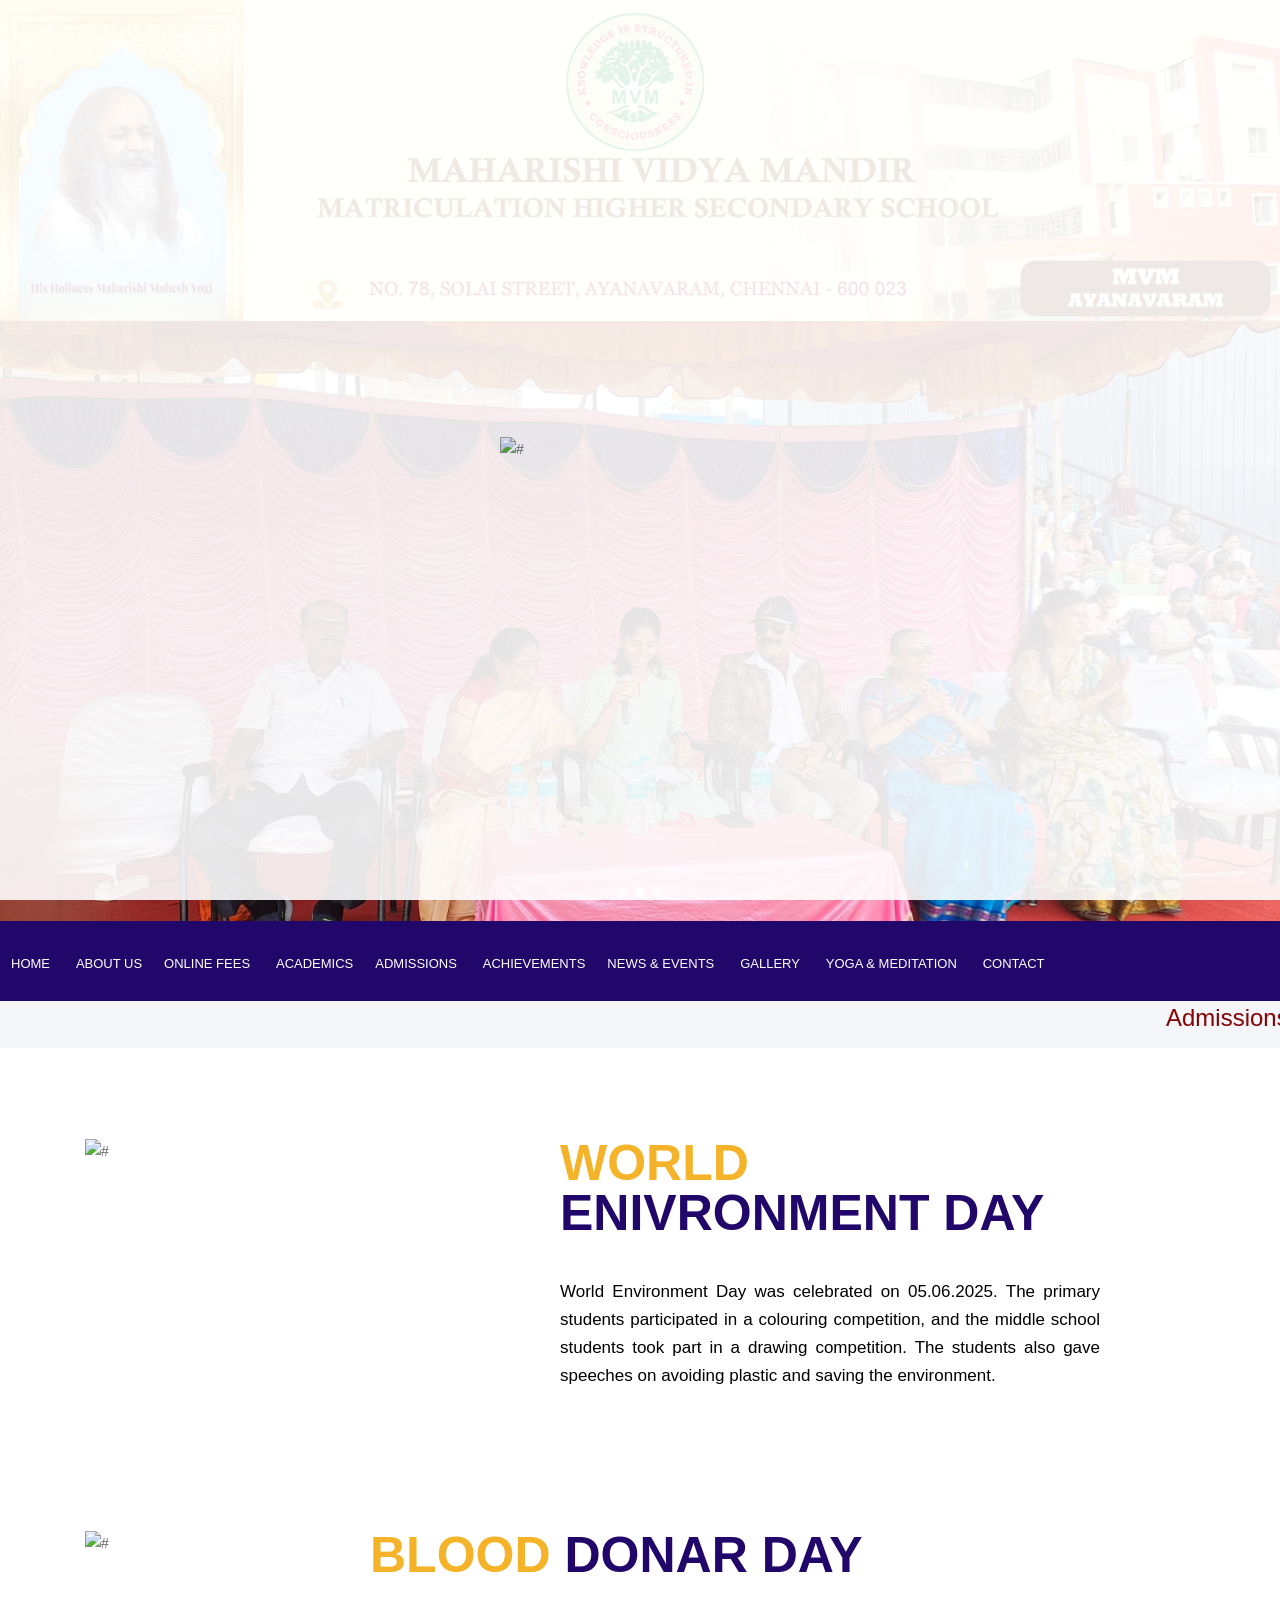
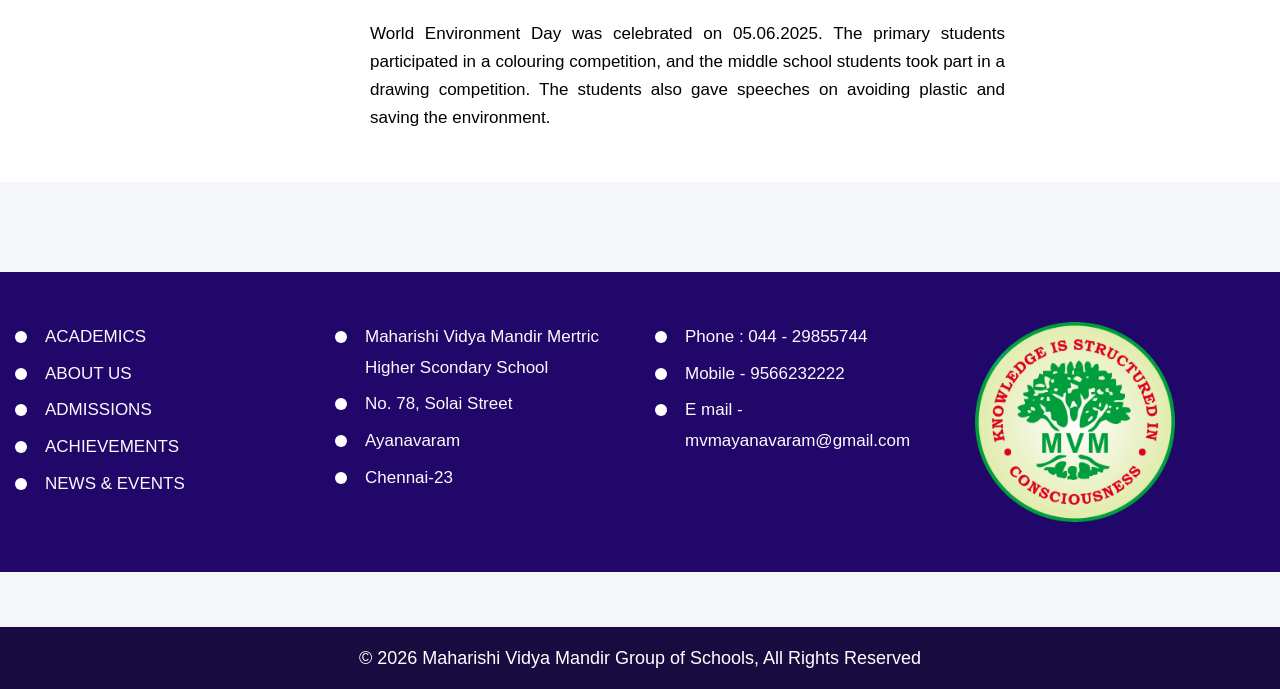
==== news.html @ 27612803 "Add files via upload" ====
<!DOCTYPE html>
<html lang="en">
<head>
<!-- basic -->
  <meta charset="utf-8">
  <meta http-equiv="X-UA-Compatible" content="IE=edge">
  <!-- mobile metas -->
  <meta name="viewport" content="width=device-width, initial-scale=1">
  <meta name="viewport" content="initial-scale=1, maximum-scale=1">
  <!-- site metas -->
  <title>News& Events</title>
  <meta name="keywords" content="">
  <meta name="description" content="">
  <meta name="author" content="">
  <!-- fevicon -->
  <link rel="icon" href="images/fevicon.png" type="image/gif" /> 
  <!-- bootstrap css -->
  <link rel="stylesheet" href="css/bootstrap.min.css">
  <!-- style css -->
  <link rel="stylesheet" href="css/style.css">
  <!-- Responsive-->
  <link rel="stylesheet" href="css/responsive.css">  
  <!-- Scrollbar Custom CSS -->
  <link rel="stylesheet" href="css/jquery.mCustomScrollbar.min.css">
  <!-- Tweaks for older IEs-->
  <link rel="stylesheet" href="https://netdna.bootstrapcdn.com/font-awesome/4.0.3/css/font-awesome.css">
  <link rel="stylesheet" href="https://cdnjs.cloudflare.com/ajax/libs/fancybox/2.1.5/jquery.fancybox.min.css" media="screen">
<!--[if lt IE 9]>
<script src="https://oss.maxcdn.com/html5shiv/3.7.3/html5shiv.min.js"></script>
<script src="https://oss.maxcdn.com/respond/1.4.2/respond.min.js"></script><![endif]-->
	
	<!--</HEAD>-->

  
  <!--<body class="main-layout"> -->
  <!-- loader  -->
  <div class="loader_bg">
    <div class="loader"><img src="images/loading.gif" alt="#" /></div>
  </div>
  
  <!-- end loader -->
  <!-- header -->
  
   <header>
  
  
    <!-- header inner -->
    <div class="header-top">
	
	<img width ="100%" src="images/banner.jpg" > <br>
	

  <meta charset="UTF-8">
  <meta name="viewport" content="width=device-width, initial-scale=1.0">
  <title>Professional Auto Carousel</title>

  <style>
    /* ===== RESET ===== */
    * {
      margin: 0;
      padding: 0;
      box-sizing: border-box;
    }

    body {
      font-family: "Segoe UI", Arial, sans-serif;
      background: #f4f6f9;
    }

    /* ===== CAROUSEL ===== */
    .carousel {
      width: 100%;
      max-width: 1600px;
	  height: 600px;
      margin: auto;
      position: relative;
      overflow: hidden;
      aspect-ratio: 16 / 5; /* professional banner ratio */
      background: #000;
    }

    .carousel img {
      width: 100%;
      height: 700px;
      object-fit: cover;
      position: absolute;
      opacity: 0;
      transition: opacity 1s ease-in-out;
    }

    .carousel img.active {
      opacity: 1;
      z-index: 1;
    }

    /* ===== DOTS ===== */
    .dots {
      position: absolute;
      bottom: 15px;
      width: 100%;
      text-align: center;
      z-index: 2;
    }

    .dot {
      height: 10px;
      width: 10px;
      margin: 0 4px;
      background-color: rgba(255,255,255,0.6);
      border-radius: 50%;
      display: inline-block;
      cursor: pointer;
      transition: background-color 0.3s;
    }

    .dot.active {
      background-color: #ffffff;
    }

    /* ===== RESPONSIVE ===== */
    @media (max-width: 768px) {
      .carousel {
        aspect-ratio: 16 / 9;
      }
    }
	
	
  </style>
</head>


<body >
<div class="carousel" id="carousel">
    <img src="images/img22.png" class="active">
    <img src="images/img111.png">
    <img src="images/img33.png">
    <div class="dots"></div>  
  </div>
  
  
  <div class="header_information">
               
			   <div class="menu-area">
                <div class="limit-box">
                 <nav class="main-menu ">
                    <ul class="menu-area-main">
                      <!--<li class="active"> <a href="index.html">Home</a> </li>-->
					   <li > <a href="index.html">Home</a> </li>
					  <li> <a href="#about">About US<span class="caret"></span></a> 
							<ul class="dropdown">
							<li><a href="profile.html"><strong class="yellow">School Profile</a></strong></li>
							<li><a href="mission.html"><strong class="yellow">Mission</a></strong></li>
							<li><a href="vision.html"><strong class="yellow">Quality Policy</a></strong></li></ul>
							<li> <a href="http://www.mvmpolacherry.com/onlinefees_mvm_pol.html">Online Fees</a> </li>
					  
                      <li> <a href="#courses">Academics <span class="caret"></span></a> 
							<ul class="dropdown">
							<li><a href="curriculum.html"><strong class="yellow">curriculum</strong> </a></li>
							<li><a href="exam.html"><strong class="yellow">Terms & Exams</a></strong></li
							<li><a href="schooltiming.html"><strong class="yellow">School Timing</a></strong></li>
							<!--<li><a href="mandatory.html"><strong class="yellow">Mandatory Public Disclosure </a></strong></li> --></ul>						
                      
					  <li> <a href="admission.html">Admissions</a> </li>
					  
                      <li> <a href="toppers2024.html">ACHIEVEMENTS <span class="caret"></span> </a>  
					  <ul class="dropdown">
							<li><a href="school_toppers.html"><strong class="yellow">School Toppers</a></strong></li></ul>
							
					  <li> <a href="news.html">News & Events</a> </li>
					  <li> <a href="gallery.html">Gallery</a> </li>
					  <li> <a href="yoga.html">Yoga & Meditation</a> </li>
                      <li> <a href="contact.html">Contact</a> </li>
                     </ul>
					 </nav>  				 
                 </div>
				</div> </div>
				</header>
				
				<marquee><br><a href="root/admission.html" style="color: maroon;"><font size="5"> Admissions open for Classes I to XII for enquiry contact School Office. 
						100% Result in Class X & XII Matric Higher Secondary Board Examination 2024-25.Congratulations to all the students.
					</Font></a></marquee> 
				
				
				
				<!-- about  -->
<div id="about" class="about">   
  <div class="container">
    <div class="row">	
	
	
	<div class="col-xl-5 col-lg-5 col-md-4 col-sm-12">
       <!-- <div class="about-box">-->
	   <div class="make_img">
          <figure><img src="images/world.jpg" alt="#" /></figure>
        </div>
      </div>
	
      <div class="col-xl-6 col-lg-6 col-md-6 col-sm-12">
        <div class="about-box">
          <h2>WORLD  <strong class="yellow">ENIVRONMENT DAY</strong></h2>
          <h3><p align="justify">  World Environment Day was celebrated
on 05.06.2025. The primary students participated in a colouring competition, and the middle school students took part in a drawing
competition. The students also gave speeches on avoiding plastic and saving the environment.</p>
</div>
      </div>
	  
	</div>
  </div>
</div>  


	  <div id="about" class="about">   
  <div class="container">
    <div class="row">	
	  <div class="col-xl-3 col-lg-3 col-md-3 col-sm-12">
       <!-- <div class="about-box">-->
	   <div class="make_img">
          <figure><img src="images/blood.jpg" alt="#" /></figure>
        </div>
      </div>
	
      <div class="col-xl-7 col-lg-7 col-md-6 col-sm-12">
        <div class="about-box">
          <h2>BLOOD   <strong class="yellow">DONAR DAY</strong></h2>
          <h3><p align="justify">  World Environment Day was celebrated
on 05.06.2025. The primary students participated in a colouring competition, and the middle school students took part in a drawing
competition. The students also gave speeches on avoiding plastic and saving the environment.</p>
</div>
      </div>
	  
	  
         
		 

		 
		 </div>
  </div>
</div>



      
	  
	  
         
		 
		 
		 
		 
		 
		 
		 
		 

 
<!-- end abouts -->




    <!-- end contact -->

    <!--  footer -->
    <footer>
	<div class="make">
      <!--<div class="footer ">-->
       <div class="container">
          <div class="row">

           
              </form>
            </div>
            
			
            
            </div>
            <div class="col-xl-12 col-lg-12 col-md-12 col-sm-12 ">
              <div class="row">
               
                      <div class="col-lg-3 col-md-6 col-sm-6">
                        <div class="address">
                          <!--<h3>Courses</h3>-->
                          <ul class="Menu_footer">
                            <li class="active"> <a href="#">ACADEMICS</a> </li>
                            <li><a href="#">ABOUT US</a> </li>
                            <li><a href="#">ADMISSIONS</a> </li>
                            <li><a href="#">ACHIEVEMENTS</a> </li>
                            <li><a href="#">NEWS & EVENTS</a> </li>
                          </ul>
                        </div>
                      </div>
                      <div class="col-lg-3 col-md-6 col-sm-6">
                        <div class="address">
                          <!--<h3>Information</h3>-->
                          <ul class="Links_footer">
                            <li class="active"><a href="#">Maharishi Vidya Mandir Mertric Higher Scondary School</a> </li>
                            <li><a href="#">No. 78, Solai Street </a> </li>
                            <li><a href="#">Ayanavaram</a> </li>
                            <li><a href="#">Chennai-23</a> </li>
                          </ul>
                        </div>
                      </div>
					  
					  
					  <div class="col-lg-3 col-md-6 col-sm-6">
                        <div class="address">
                          <!--<h3>Courses</h3>-->
                          <ul class="Menu_footer">
                            <li class="active"> <a href="#">Phone : 044 - 29855744</a> </li>
                            <li><a href="#">Mobile - 9566232222</a> </li>
                            <li><a href="#">E mail - mvmayanavaram@gmail.com</a> </li>
                              </ul>
                        </div>
                      </div>
					  
					  

                      <div class="col-lg-3 col-md-6 col-sm-6 ">
                        <div class="address">
                          <a href="index.html"> <img src="images/emblem.jpg" alt="logo" width="200"></a>
                        </div>
                      </div>
                    </div>
                  </div>

                </div>

              </div>
              <div class="copyright">
                <div class="container">
                  <p>© 2026 Maharishi Vidya Mandir Group of Schools, All Rights Reserved </a></p>
                </div>
              </div>
            </div>
          </footr>
          <!-- end footer -->
          <!-- Javascript files-->
          <script src="js/jquery.min.js"></script>
          <script src="js/popper.min.js"></script>
          <script src="js/bootstrap.bundle.min.js"></script>
          <script src="js/jquery-3.0.0.min.js"></script>
          <script src="js/plugin.js"></script>
          <!-- sidebar -->
          <script src="js/jquery.mCustomScrollbar.concat.min.js"></script>
          <script src="js/custom.js"></script>
          <script src="https:cdnjs.cloudflare.com/ajax/libs/fancybox/2.1.5/jquery.fancybox.min.js"></script>


          <script>
		  

function initMap() {
  var map = new google.maps.Map(document.getElementById('map'), {
    zoom: 11,
    center: {
      lat: 40.645037,
      lng: -73.880224
    },
  });

  var image = 'images/maps-and-flags.png';
  var beachMarker = new google.maps.Marker({
    position: {
      lat: 40.645037,
      lng: -73.880224
    },
    map: map,
    icon: image
  });
}
</script>
  
  

  <script>
    const slides = document.querySelectorAll(".carousel img");
    const dotsContainer = document.querySelector(".dots");
    let currentIndex = 0;
    let interval;

    // Create dots
    slides.forEach((_, i) => {
      const dot = document.createElement("span");
      dot.classList.add("dot");
      if (i === 0) dot.classList.add("active");
      dot.addEventListener("click", () => showSlide(i));
      dotsContainer.appendChild(dot);
    });

    const dots = document.querySelectorAll(".dot");

    function showSlide(index) {
      slides[currentIndex].classList.remove("active");
      dots[currentIndex].classList.remove("active");

      currentIndex = index;

      slides[currentIndex].classList.add("active");
      dots[currentIndex].classList.add("active");
    }

    function nextSlide() {
      showSlide((currentIndex + 1) % slides.length);
    }

    function startAutoPlay() {
      interval = setInterval(nextSlide, 1000);
    }

    function stopAutoPlay() {
      clearInterval(interval);
    }

    document.getElementById("carousel").addEventListener("mouseenter", stopAutoPlay);
    document.getElementById("carousel").addEventListener("mouseleave", startAutoPlay);

    startAutoPlay();
  </script>

</body>
</html>
---- css/style.css ----
/*--------------------------------------------------------------------- File Name: style.css ---------------------------------------------------------------------*/
/*--------------------------------------------------------------------- import Fonts ---------------------------------------------------------------------*/
 @import url('https://fonts.googleapis.com/css?family=Rajdhani:300,400,500,600,700');
 @import url('https://fonts.googleapis.com/css?family=Poppins:100,100i,200,200i,300,300i,400,400i,500,500i,600,600i,700,700i,800,800i,900,900i');
/*****---------------------------------------- 1) font-family: 'Rajdhani', sans-serif;
 2) font-family: 'Poppins', sans-serif;
 ----------------------------------------*****/
/*--------------------------------------------------------------------- import Files ---------------------------------------------------------------------*/
 @import url(animate.min.css);
 @import url(normalize.css);
 @import url(meanmenu.css);
 @import url(owl.carousel.min.css);
 @import url(slick.css);
 @import url(jquery-ui.css);
 @import url(nice-select.css);
/*--------------------------------------------------------------------- skeleton ---------------------------------------------------------------------*/
 * {
     box-sizing: border-box !important;
}
 html {
     scroll-behavior: smooth;
}
 body {
     color: #666666;
     font-size: 14px;
     font-family: 'Roboto', sans-serif;
     line-height: 1.80857;
     font-weight: normal;
     overflow-x: hidden;
}
 a {
     color: #1f1f1f;
     text-decoration: none !important;
     outline: none !important;
     -webkit-transition: all .3s ease-in-out;
     -moz-transition: all .3s ease-in-out;
     -ms-transition: all .3s ease-in-out;
     -o-transition: all .3s ease-in-out;
     transition: all .3s ease-in-out;
}
 h1, h2, h3, h4, h5, h6 {
     letter-spacing: 0;
     font-weight: normal;
     position: relative;
     padding: 0 0 10px 0;
     font-weight: normal;
     line-height: normal;
     color: #111111;
     margin: 0 
}
 h1 {
     font-size: 24px 
}
 h2 {
     font-size: 22px 
}
 h3 {
     font-size: 18px 
}
 h4 {
     font-size: 16px 
}
 h5 {
     font-size: 14px 
}
 h6 {
     font-size: 13px 
}
 *, *::after, *::before {
     -webkit-box-sizing: border-box;
     -moz-box-sizing: border-box;
     box-sizing: border-box;
}
 h1 a, h2 a, h3 a, h4 a, h5 a, h6 a {
     color: #212121;
     text-decoration: none!important;
     opacity: 1 
}
 button:focus {
     outline: none;
}
 ul, li, ol {
     margin: 0px;
     padding: 0px;
     list-style: none;
}
 p {
     margin: 0px;
     font-weight: 300;
     font-size: 15px;
     line-height: 24px;
}
 a {
     color: #222222;
     text-decoration: none;
     outline: none !important;
}
 a, .btn {
     text-decoration: none !important;
     outline: none !important;
     -webkit-transition: all .3s ease-in-out;
     -moz-transition: all .3s ease-in-out;
     -ms-transition: all .3s ease-in-out;
     -o-transition: all .3s ease-in-out;
     transition: all .3s ease-in-out;
}
 img {
     max-width: 100%;
     height: auto;
}
 :focus {
     outline: 0;
}
 .btn-custom {
     margin-top: 20px;
     background-color: transparent !important;
     border: 2px solid #ddd;
     padding: 12px 40px;
     font-size: 16px;
}
 .lead {
     font-size: 18px;
     line-height: 30px;
     color: #767676;
     margin: 0;
     padding: 0;
}
 .form-control:focus {
     border-color: #ffffff !important;
     box-shadow: 0 0 0 .2rem rgba(255, 255, 255, .25);
}
 .navbar-form input {
     border: none !important;
}
 .badge {
     font-weight: 500;
}
 blockquote {
     margin: 20px 0 20px;
     padding: 30px;
}
 button {
     border: 0;
     margin: 0;
     padding: 0;
     cursor: pointer;
}
 .full {
     float: left;
     width: 100%;
}
 .layout_padding {
     padding-top: 90px;
     padding-bottom: 90px;
}
 .layout_padding_2 {
     padding-top: 75px;
     padding-bottom: 75px;
}
 .light_silver {
     background: #f9f9f9;
}
 .theme_bg {
     background: #38c8a8;
}
 .margin_top_30 {
     margin-top: 30px !important;
}
 .full {
     width: 100%;
     float: left;
     margin: 0;
     padding: 0;
}
/**-- heading section --**/
 .main_heading {
     text-align: center;
     display: flex;
     justify-content: center;
     position: relative;
     margin-bottom: 50px;
}
 .main_heading h2 {
     padding: 0;
     font-size: 48px;
     line-height: 60px;
     font-weight: 400;
     position: relative;
     letter-spacing: -0.5px;
     color: #114c7d;
     border-left: solid #38c8a8 10px;
     padding-left: 15px;
}
 .main_heading h2 strong {
     background: #38c8a8;
     color: #fff;
     font-weight: 600;
     padding: 0 15px;
     line-height: 68px;
}
 .white_heading_main h2 {
     color: #fff;
}
 .small_main_heading {
     margin-top: 25px;
     float: left;
     width: 100%;
     border-bottom: solid rgba(0, 0, 0, 0.07) 1px;
     margin-bottom: 25px;
}
 .small_main_heading h2 {
     padding: 2px 0 20px 0;
     color: #114c7d;
     font-weight: 400;
     font-size: 28px;
     background-image: url('../images/fevicon.png');
     background-repeat: no-repeat;
     padding-left: 55px;
     letter-spacing: -0.5px;
}
 .small_main_heading h2 strong {
     color: #38c8a8;
     font-weight: 600;
}
 .main_bt {
     background: #000;
     color: #fff;
     padding: 10px 60px 10px 60px;
     float: left;
     font-size: 15px;
     font-weight: 400;
     border: solid #000 5px;
     border-radius: 0;
     margin-right: 30px;
}
 a.readmore_bt {
     color: #fff;
     font-weight: 300;
     text-decoration: underline !important;
}
 .main_bt:hover, .main_bt:focus {
     background: #ad2101;
     border: solid #ad2101 5px;
     color: #fff;
}
/**-- list icon --**/
 .ul_list_info_icon ul {
     list-style: none;
}
 .ul_list_info_icon ul li {
     display: inline;
     float: left;
     width: 100%;
}
 .ul_list_info_icon ul li img {
     width: 75px;
}
/*---------------------------- preloader area ----------------------------*/
 .loader_bg {
     position: fixed;
     z-index: 9999999;
     background: #fff;
     width: 100%;
     height: 100%;
}
 .loader {
     height: 100%;
     width: 100%;
     position: absolute;
     left: 0;
     top: 0;
     display: flex;
     justify-content: center;
     align-items: center;
}
 .loader img {
     width: 280px;
}
/*---------------------------- scroll to top area ----------------------------*/
 .scrollup {
     float: right;
     position: absolute;
     color: #fff;
     right: 20px;
     padding: 0px 5px;
     text-transform: uppercase;
     font-weight: 600;
     background: #38c8a8;
     position: fixed;
     bottom: 20px;
     z-index: 99;
     text-align: center;
     color: #fff;
     cursor: pointer;
     border-radius: 0px;
     opacity: 0;
     backface-visibility: hidden;
     -webkit-backface-visibility: hidden;
     transform: scale(1);
     -moz-transform: scale(1);
     -o-transform: scale(1);
     -webkit-transform: scale(1);
     transition: .2s all ease;
     -moz-transition: .2s all ease;
     -o-transition: .2s all ease;
     -webkit-transition: .2s all ease;
     width: 50px;
     height: 50px;
     border-radius: 100%;
     line-height: 48px;
     font-size: 16px;
}
 .scrollup.b-show_scrollBut {
     opacity: 1;
     visibility: visible;
}
 .top_awro {
     background: #ee4a79 none repeat scroll 0 0;
     cursor: pointer;
     padding: 6px 8px;
     position: fixed;
     bottom: 59px;
     right: 20px;
     display: none;
     height: 45px;
     width: 45px;
     border-radius: 50%;
     text-align: center;
     line-height: 30px;
     transition: all 0.5s ease;
}
 .sale_pro {
     background: #f25252 !important;
}
 .margin_top_50 {
     margin-top: 50px;
}
 .margin_bottom_30_all {
     margin-bottom: 30px;
}
 .text_align_center {
     text-align: center;
}
/*--------------------------------------------------------------------- header area ---------------------------------------------------------------------*/
 .logo_section {
     text-align: center;
}
 .logo {
     float: left;
     margin-top: -15px;
     padding-bottom: 6px;
}
 nav.main-menu {
     float: left;
     margin-left: 0;
     margin-left: 0;
}

 
 .right_cart_section {
     float: right;
     width: auto;
}
 .right_cart_section ul {
     float: left;
     min-height: auto;
     margin: 0;
     padding: 12px 0 0;
}
 .right_cart_section .cart_icons {
     padding: 18px 0 0;
}
 .main-menu ul>li nth:child(5) a {
     padding-right: 0px;
}
 .right_cart_section ul li {
     float: left;
     font-size: 17px;
     font-weight: 400;
     color: #fff;
     margin-right: 30px;
}
 .right_cart_section ul.cart_update li {
     font-size: 13px;
     color: #ccc;
     line-height: normal;
     margin: 0;
     font-weight: 300;
}
 .right_cart_section ul.cart_update li span {
     font-size: 18px;
     font-weight: 300;
     color: #fff;
     line-height: 21px;
}
 .right_cart_section ul li i {
     margin-right: 10px;
     margin-top: 5px;
     float: left;
     color: #fff;
     font-size: 21px;
}
 .right_cart_section ul li a {
     color: #fff;
}
/*-- end header middle --*/
 .top-bar-info {
     background: #111111;
     padding: 5px 0px;
}
 .top-menu-left {
     float: left;
}
 .top-menu-left li {
     position: relative;
     display: inline-block;
     margin-right: 11px;
     padding-right: 12px;
}
 .top-menu-left li::before {
     content: '';
     position: absolute;
     right: 0;
     top: 9px;
     height: 10px;
     border-right: 1px dotted #999;
}
 .top-menu-left li:last-child::before {
     display: none;
}
 .top-menu-left li:last-child {
     padding: 0px;
     margin: 0px;
}
 .top-menu-left li a {
     color: #ffffff;
     font-size: 12px;
     text-transform: uppercase;
     text-decoration: none;
}
 .top-menu-left li a:hover {
     color: #38c8a8;
}
 .right-dropdown-language {
     float: right;
     margin-left: 12px;
}
 .dropdown-bar .dropdown-link {
     position: absolute;
     z-index: 1009;
     top: 40px;
     left: 0;
     right: auto;
     min-width: 50px;
     padding: 15px;
     background: #ffffff;
     list-style: none;
     border: 2px solid #38c8a8;
     opacity: 0;
     visibility: hidden;
     -webkit-box-shadow: 0 0 10px rgba(0, 0, 0, 0.1);
     box-shadow: 0 0 10px rgba(0, 0, 0, 0.1);
     -webkit-transition: opacity 0.2s ease 0s, visibility 0.2s linear 0s;
     -o-transition: opacity 0.2s ease 0s, visibility 0.2s linear 0s;
     transition: opacity 0.2s ease 0s, visibility 0.2s linear 0s;
     text-align: left;
}
 .dropdown-bar:hover .dropdown-link {
     opacity: 1;
     visibility: visible;
     top: 25px;
}
 .dropdown-bar.right-dropdown-language>a::after {
     font-family: 'FontAwesome';
     content: "\f107";
     text-decoration: none;
     padding-left: 4px;
     color: #ffffff;
}
 .right-dropdown-language>a {
     line-height: 10px;
     padding: 5px 5px;
     cursor: pointer;
}
 .dropdown-bar .dropdown-link li a {
     color: #111111;
     display: block;
     font-size: 12px;
     line-height: 15px;
     padding: 5px 0;
}
 .dropdown-bar .dropdown-link li a:hover {
     color: #38c8a8;
}
 .dropdown-bar .dropdown-link li a img {
     margin-right: 7px;
}
 .dropdown-bar .dropdown-link li.active {
     font-weight: bold;
}
 .right-dropdown-language .dropdown-link {
     min-width: 100px;
     padding: 7px 10px;
     color: #111111;
}
 .dropdown-bar {
     position: relative;
     padding: 0 5px;
     font-size: 13px;
}
 .dropdown-bar .dropdown-link.right-sd {
     left: auto;
     right: 0;
}
 .right-dropdown-currency {
     float: right;
     margin-left: 12px;
}
 .dropdown-bar.right-dropdown-currency>a::after {
     font-family: 'FontAwesome';
     content: "\f107";
     text-decoration: none;
     padding-left: 4px;
     color: #ffffff;
}
 .right-dropdown-currency>a {
     line-height: 10px;
     padding: 5px 5px;
     cursor: pointer;
     color: #ffffff;
}
 .right-dropdown-currency .dropdown-link {
     min-width: 100px;
     padding: 7px 10px;
     color: #111111;
}
 .right-dropdown-currency .dropdown-link {
     min-width: 55px;
     padding: 7px 10px;
}
 .right-dropdown-currency .dropdown-link li a span.symbol {
     margin-right: 7px;
}
 #login-modal .modal-content {
     border-radius: 0px;
}
 #login-modal .modal-content .modal-header {
     background: #38c8a8;
     border-radius: 0;
}
 #login-modal .modal-content .modal-body .form-group input {
     background: #ffffff;
     border: 1px solid #c8c8c8;
     border-radius: 0px;
}
 #login-modal .modal-content .modal-body .form-group input:focus {
     border: 1px solid #c8c8c8 !important;
}
 #login-modal .modal-content form {
     margin-bottom: 10px;
}
 .modal-title {
     padding: 0px;
     color: #ffffff;
     font-size: 18px;
     text-transform: uppercase;
}
 .btn-template-outlined {
     background: #111111;
     color: #ffffff;
     border: none;
     border-radius: 0px;
}
 .btn-template-outlined i {
     padding-right: 10px;
}
 .text-muted {
     padding: 10px 0px;
}
 .slogan-line {
     float: right;
     color: #ffffff;
     font-size: 13px;
}
 .middle-area {
     padding: 30px 0px;
}
 .header-search {
     padding: 3px 0px;
}
 .header-search form {
     position: relative;
     -webkit-box-shadow: 0px 1px 10px -1px rgba(0, 0, 0, 0.2);
     box-shadow: 0px 1px 10px -1px rgba(0, 0, 0, 0.2);
}
 .header-search .btn-group.bootstrap-select {
     position: absolute;
     left: 0px;
     top: 0px;
}
 .header-search input {
     width: 100%;
     min-height: 45px;
     border-radius: 0px;
     border: none;
     padding-left: 15px;
     border: 1px solid #e0e7ed;
}
 .header-search form .search-btn {
     position: absolute;
     right: 0;
     top: 0;
     border: 0;
     color: #fff;
     font-size: 20px;
     padding: 4px 15px;
     border-radius: 0px;
     background-color: #38c8a8;
     cursor: pointer;
}
 .header-search form .search-btn:hover {
     background: #111111;
}
 .cart-box {
     float: right;
     margin-left: 10px;
     position: relative;
}
 .cart-content-box {
     position: absolute;
     z-index: 1009;
     top: 40px;
     left: auto;
     right: 0;
     min-width: 250px;
     max-width: 250px;
     padding: 15px;
     background: #ffffff;
     list-style: none;
     border: 2px solid #38c8a8;
     opacity: 0;
     visibility: hidden;
     -webkit-box-shadow: 0 0 10px rgba(0, 0, 0, 0.1);
     box-shadow: 0 0 10px rgba(0, 0, 0, 0.1);
     text-align: left;
     -webkit-transform: scaleY(0);
     transform: scaleY(0);
     -webkit-transform-origin: 0 0 0;
     transform-origin: 0 0 0;
     -webkit-transition: all 0.3s ease 0s;
     transition: all 0.3s ease 0s;
     transition: all 0.3s ease 0s;
}
 .cart-box:hover .cart-content-box {
     opacity: 1;
     visibility: visible;
     top: 100%;
     -webkit-transform: scaleY(1);
     transform: scaleY(1);
}
 .inner-cart {
     background: #38c8a8;
     border-radius: 2px;
     padding: 0px;
     color: #ffffff;
     position: relative;
     width: 40px;
     height: 40px;
     text-align: center;
}
 .cart-box .inner-cart:hover {
     color: #ffffff;
}
 .line-cart {
     float: left;
     line-height: 40px;
     margin-right: 9px;
}
 .cart-box a {
     display: inline-block;
}
 .cart-box a:hover {
     color: #38c8a8;
}
 .cart-box a span.icon {
     background: #38c8a8;
     width: 30px;
     height: 40px;
     display: inline-block;
     line-height: 40px;
     text-align: center;
     color: #ffffff;
     position: relative;
     border-radius: 2px;
}
 .cart-box a .p-up {
     position: absolute;
     right: -8px;
     top: -8px;
     line-height: initial;
     background: #38c8a8;
     padding: 3px;
     border-radius: 50%;
     width: 17px;
     height: 17px;
     font-size: 12px;
     text-align: center;
     line-height: 10px;
}
 .wish-box {
     float: right;
}
 .wish-box a {
     display: inline-block;
}
 .wish-box a:hover {
     color: #38c8a8;
}
 .wish-box a span.icon {
     background: #38c8a8;
     width: 40px;
     height: 40px;
     display: inline-block;
     line-height: 40px;
     text-align: center;
     color: #ffffff;
     position: relative;
     border-radius: 2px;
}
 .wish-box a span.icon:hover {
     background: #111111;
}
 .cart-content-right {
     padding: 5px 0px;
}
 .cart-content-box .items {
     text-align: center;
}
 .product-media {
     width: 60px;
     float: left;
     position: relative;
}
 .cart-content-box .items:hover .product-media::before {
     transform: scale(1);
     -webkit-transform: scale(1);
     -moz-transform: scale(1);
     -ms-transform: scale(1);
     -o-transform: scale(1);
}
 .product-media::before {
     position: absolute;
     content: '';
     z-index: 2;
     top: 0;
     left: 0;
     width: 100%;
     height: 100%;
     background-color: #38c8a8;
     opacity: 0.4;
     transform: scale(0);
     -webkit-transform: scale(0);
     -moz-transform: scale(0);
     -ms-transform: scale(0);
     -o-transform: scale(0);
     transition: all 0.5s ease;
     -webkit-transition: all 0.5s ease;
     -moz-transition: all 0.5s ease;
     -o-transition: all 0.5s ease;
}
 .cart-content-box .items .item .remove {
     position: absolute;
     right: 0px;
     top: 0px;
     background: #38c8a8;
     color: #ffffff;
     width: 20px;
     height: 20px;
     line-height: 18px;
     border-radius: 2px;
}
 .cart-content-box .items .item {
     margin-bottom: 10px;
     padding-bottom: 10px;
     border-bottom: 1px solid #e0e7ed;
     position: relative;
}
 .cart-content-box .items .item .product-info {
     padding-top: 10px;
     padding-left: 71px;
     text-align: left;
}
 .cart-content-box .items .item .remove:hover {
     background: #111111;
}
 .subtotal {
     text-align: left;
     text-transform: capitalize;
     color: #38c8a8;
     font-weight: 500;
     margin-bottom: 15px;
}
 .subtotal span {
     font-weight: bold;
     color: #111111;
     padding-left: 15px;
     float: right;
}
 .actions .btn-process {
     padding: 5px 16px;
     color: #ffffff;
     font-family: 'Roboto', sans-serif;
     font-size: 14px;
     border-radius: 2px;
     overflow: hidden;
}
 .actions .btn-process:hover {
     color: #ffffff;
}
 .line-cart {
     position: relative;
}
 .wish-box a span.icon span {
     position: absolute;
     right: -8px;
     top: -8px;
     line-height: initial;
     background: #38c8a8;
     padding: 3px;
     border-radius: 50%;
     width: 17px;
     height: 17px;
     font-size: 12px;
}
.menu-area-main li.active a {
     color: #f4b328;
	 width: 150px;
     }

 .main-menu {
     text-align: center;
	 
}
 .main-menu ul {
     margin: 0;
     list-style-type: none;
}
 .main-menu ul>li {
     display: inline-block;
     position: relative;
}
 .main-menu ul>li a {
     padding: 11px 15px;
     text-align: center;
     line-height: 20px;
     font-size: 16px;
     display: block;
     font-weight: 500;
     color: #fff;
     text-transform: uppercase;
}

 .main-menu ul>li a:hover {    color: #f4b328;}
 .main-menu ul li:last-child a {
     padding-right: 0;
}
 .sub-down li {
     background: #ffffff;
}
 .main-menu ul>li .sub-down li a {
     color: #114c7d;
     font-size: 15px;
     text-transform: capitalize;
     font-weight: 300;
     padding: 12px 5px;
     position: relative;
     border-bottom: solid #eee 1px;
}
 .main-menu ul>li .sub-down li a::before {
}
 .main-menu ul>li .sub-down li a:hover {
     color: #111111;
}
 .main-menu ul>li .sub-down li a:hover::before {
}
 .main-menu ul li:first-child {
     margin-left: 0;
    
}
 .main-menu ul>li>ul {
     opacity: 0;
     position: absolute;
     text-align: left;
     top: 100%;
     -webkit-transform: scaleY(0);
     transform: scaleY(0);
     -webkit-transform-origin: 0 0 0;
     transform-origin: 0 0 0;
     -webkit-transition: all 0.3s ease 0s;
     transition: all 0.3s ease 0s;
     visibility: hidden;
     width: 200px;
     z-index: 999;
     background: #fff;
     -webkit-box-shadow: 0 6px 12px rgba(0, 0, 0, .175);
     box-shadow: 0 6px 12px rgba(0, 0, 0, .175);
}
 .main-menu>ul>li:hover>ul {
     -webkit-transform: scaleY(1);
     transform: scaleY(1);
     visibility: visible;
     opacity: 1;
	 
}
 .main-menu ul>li>ul>li {
     margin: 0px;
     position: relative;
     display: block;
}
 .main-menu ul>li>ul>li:hover>ul {
     -webkit-transform: scaleY(1);
     transform: scaleY(1);
     visibility: visible;
     opacity: 1;
     left: 100%;
     top: 10px;
}
 .main-menu ul>li>ul>li>a {
     background: none !important;
	 
}
 .mean-container .mean-nav {
     margin-top: 0px;
     position: absolute;
     top: 100%;
	 
}
 .main-menu ul>li {
     position: inherit;
     display: inline-block;
     text-align: left;
     vertical-align: middle;
     margin: 22px 0px;
	 
}
 .main-menu ul>li:nth-child (6) {
     padding-right: 0px;
}
 .nav>li {
     position: inherit;
     display: inline-block;
     vertical-align: middle;
	 
}
 .megamenu .sub-down {
     max-width: 1140px;
     width: 100%;
     left: 0;
     margin: 0 auto;
     right: 0;
     padding: 15px 0px;
	 
}
/*--------------------------------------------------------------------- top banner area ---------------------------------------------------------------------*/
/*--------------------------------------------------------------------- layout new css ---------------------------------------------------------------------*/
 .menu-area {
    float: left;
	
    
}

.header_information {
    background-color: #200769;
    padding: 0 0;
    padding-top: 0px;
    margin-top: 0;
    margin-right: 0;
    margin-bottom: 0;
    position: absolute;
    width: 100%;
    
    height: 80px;
   
   margin-top:0px;
    right: 0;
}

.header_information::after {
    width: 75px;
    height: 90px;
    background: url(../images/top_arrow.png);
    display: block;
    content: "";
    position: absolute;
    top: 0;
       left: -74px;
background-repeat: no-repeat;
}
 


 .header_information::before {
    width: 96px;
    height: 49px;
    background: url(../images/top_arrow1.png);
    display: block;
    content: "";
    position: absolute;
    top: 0;
   left: -131px;
background-repeat: no-repeat;
}


.mean-last {
   display: inline-block !important;
background: #0f052f;
margin: 0 !important;
padding: 30px 36px 30px 16px;
float: right;
margin-right: 110px !important;
width: 24%;
}


.mean-last a {
    padding: 0px 20px;
    color: #fff;
    font-size: 16px;
}




.mean-last::before {
    width: 44px;
height: 88px;
margin-left: -51px;
    background: url(../images/top_arrow2.png);
    display: block;
    content: "";
    position: absolute;
    top: 0;
  
background-repeat: no-repeat;
}

 .padding_left0 {
    padding-left: 0px;
}
 
 .header-top {
     background:url(../images/banner2.jpg);
     background-size: 100% 100%;
     background-repeat: no-repeat;
     padding-bottom: 50px;
}
 .header {
     position: fixed;
     z-index: 999;
     width: 100%;
     padding: 20px 0px 0px 0px;
     background: #efefef;
}
 .logo a {
     font-size: 40px;
     font-weight: bold;
     text-transform: uppercase;
     color: #fff;
     line-height: 40px;
}
 .banner_Client {
     position: relative;
}
 .text-bg {text-align: left;}
 .text-bg h1 {
     color: #000;
     padding-top: 50px;
    font-size: 71px;
    line-height: 85px;
     padding-bottom: 25px;
     text-transform: uppercase;
     font-weight: 500;
}
 .text-bg p {
     font-size: 17px;
     display: block;
     color: #200769;
     line-height: 25px;
     padding-bottom: 50px;
     font-weight: 500;
}
 .text-bg a {
     font-size: 16px;
border: #f4b328 solid 1px;
background-color: #f4b328;
color: #fff;
padding: 9px 0px;
max-width: 171px;
width: 100%;
display: inline-block;
text-align: center;
text-transform: uppercase;
border-radius: 30px;
margin-right: 10px;
 }
 .text-bg a:hover {
     background-color: #200769;
     border: #200769 solid 1px;
    color: #fff;
}
 .text {
     position: inherit;
     text-align: left;
     background: #0fbbad;
     width: 100%;
     bottom: auto;
     padding: 0;
     margin-top: 90px 
}
 .img_bg {
     text-align: center;
     margin: 0 auto;
     align-items: center;
     width: 100%;
     display: flex;
     height: 100%;
     text-align: center;
     justify-content: center;
     flex-wrap: wrap;
}
 .images_box figure {
     margin: 0px;
}
 .images_box figure img {
     width: 100%;
}
 .img_bg h3 {
     text-align: center;
     font-size: 50px;
     line-height: 58px;
     color: #fff;
}
 .slider_section {
     padding-top: 100px;
}
 .black_nolmal {
     font-weight: normal;
     color: #000;
}
.carousel-indicators {
    left: inherit;
    top: 40%;
    margin-right: 0%;
    display: block;

}
.carousel-caption {position: inherit;}
.carousel-indicators .active {
    background-color: #f4b328;
}
.carousel-indicators li {width: 15px; height: 15px; border-radius: 10px; background: #000; margin: 5px 0px;}
.padding_dd {padding: 0px 50px;}
.carousel-control-next {display: none;}
.carousel-control-prev {display: none;}
/** about section **/
 .about {
     background-color: #fff;
     padding-top: 90px;
     
}
 .about .about-box {
    text-align: left;
    
}
 .about .about-box h2 {
     padding: 0;
     font-weight: bold;
     color: #f4b328;
     line-height: 50px;
     font-size: 50px;

 }
 .about .about-box p {
     font-size: 17px;
     line-height: 28px;
     color: #000;
     padding: 40px 0px;
}

 .about .about-box a {
     font-size: 16px;
border: #f4b328 solid 1px;
background-color: #f4b328;
color: #fff;
padding: 9px 0px;
max-width: 171px;
width: 100%;
display: inline-block;
text-align: center;
text-transform: uppercase;
border-radius: 30px;
 }


 .about .about-box a:hover{ 
     background-color: #200769;
     border: #200769 solid 1px;
    color: #fff;
 }
 .about .about-box figure {
     margin: 0;
}
 .about .about-box figure img {
    width: 100%;
}
/** end about section **/






/** how_it section **/
 .width {width:25%;}
 .important {
     background-color: #fff;
     padding-top: 90px;
}
 .important .titlepage {
     text-align: center;
}
 .important .titlepage span {padding-top: 30px; display: inline-block; font-size: 17px;}
 .important_bg {background: #200769; padding: 60px 0px;}
.important_bg .important_box {
     text-align: center;
}

.important_bg .important_box h3 {
     color: #f4b328;
     font-size: 46px;
     line-height: 46px;
     font-weight: bold;
     padding: 0;
}
.important_bg .important_box h3:hover {color: #fff;}

.important_bg .important_box span:hover {color: #fff;}

.important_bg .important_box span {
     font-size: 29px;
     line-height: 26px;
     color: #f4b328;
     padding-top:20px;
     font-weight: 400;
     display: inline-block;
}
 .important .important_box a {
     font-size: 16px;
     border: #fff solid 1px;
     background-color: #000;
     color: #fff;
     padding: 10px 27px;
     display: inline-block;
}
 .important .Games a:hover {
     background-color: #ff0000;
     border: #ff0000 solid 1px;
     color: #fff;
}
/** end important section **/
/** Courses section **/
 .Courses {
     padding-top: 90px;
     background: #fff;
}
 .box_bg {
     background: #c3c3c3;
     padding: 10px 30px 30px 0px;
    display: inline-block;
    width: 100%;
}
 .box_bg_img {
     max-width: 500px;
float: right;
width: 100%;
box-shadow: #ddd 0px 0px 0px 0px;
}
.box_bg_img .box_my {
    text-align: center;
    position: relative;
    margin-top: 20px;
    box-shadow: #4d4646ab 0px 0px 15px 1px;
}
.box_bg_img .box_my figure {
    margin: 0;
    position: relative;
}
.box_bg_img .box_my figure img {
    width: 100%;
}
.box_bg_img .box_my .overlay h3, .box_bg_img .box_my .overlay p {
    color: #fff;
}
.box_bg_img .box_my .overlay h3 {
    font-weight: 500;
    margin: 9px 0 0 0;
    padding: 0;
    padding-bottom: 9px;

}

.box_bg_img .box_my .overlay p {
    line-height: normal;
    margin-top: 8px;
    height: 0;
    overflow: hidden;
    opacity: 0;
    margin: 0;
        transition: all .4s ease-in;
}
.box_bg_img .box_my:hover .overlay p {
    height: 65px;
    opacity: 1;
    transition: ease all 0.5s;
}
.overlay {
    position: absolute;
    bottom: 0;
    background: #200769;

}
.box_bg_img .box_my:hover .overlay {background: #200769bd;}


 .box_text {
     max-width: 531px;
     width: 100%;
     padding: 25px 2px 2px 2px;
}


.box_text .titlepage {padding-bottom: 20px; text-align: right;}
 .box_text p {
     font-size: 17px;
     line-height: 27px;
     font-weight: 400;
     text-align: right;
     color: #181716;
}
 .box_text a {
    font-size: 16px;
border: #f4b328 solid 1px;
background-color: #f4b328;
color: #fff;
padding: 9px 0px;
max-width: 171px;
width: 100%;
display: inline-block;
text-align: center;
text-transform: uppercase;
border-radius: 30px;
float: right;
margin-top: 20px;
}
 .box_text a:hover {
     background-color: #200769;
     border: #200769 solid 1px;
     color: #fff;
}
.padding_left3 {padding-left: 0px;}
/** end Courses section **/

/** learn **/
.learn {background: #fff; padding-top: 90px;}
.learn .titlepage {text-align: left;}
.learn .learn_box figure {margin: 0px;}
.learn .learn_box figure img {width: 100%;}
/** end learn **/

/** make **/
.make {background: #200769; margin-top: 90px; padding: 50px 0px;}
.make .titlepage {text-align: left; padding-bottom: 30px;}
.white_colo {color: #fff;}
.make_text p {color: #fff;}

.make_text a {
    font-size: 16px;
border: #fff solid 1px;
background-color: #fff;
color: #200769;
padding: 9px 0px;
max-width: 171px;
width: 100%;
display: inline-block;
text-align: center;
text-transform: uppercase;
border-radius: 30px;
float: left;
margin-top: 20px;
}
 .make_text a:hover {
     background-color: #f4b328;
     border: #f4b328 solid 1px;
     color: #fff;
}


.make_img figure {margin: 0px;}

/** end make **/







 .titlepage {
    text-align: center;
     padding-bottom: 60px;
}
.titlepage span {padding-top: 30px; display: inline-block; font-size: 17px; color: #000;}
.yellow {color: #200769; font-weight: bold;}
 .titlepage h2 {
     padding: 0;
     font-weight: bold;
     color: #f4b328;
     line-height: 55px;
     font-size: 50px;
}


/** contact section **/
 .contact {
     padding-top: 90px;
}
.contact_bg .titlepage {padding-bottom: 20px; text-align: right !important; padding-right: 10px;}
#map {
    height: 100%;
    min-height: 470px;
}
.padding_left2 {padding: 0px 0px;} 
.white_color {background: #fff; box-shadow: 0px 0px 11px 0px;}
.map figure {margin: 0px;}
.map figure img {width: 100%;}

 .white_bg {
     background-color: #fff;
     padding: 40px 30px 30px 30px 
}
 .contact .titlepage {
     text-align: center;
}
 .contact .titlepage h3 {
     padding: 0px 0px 6px 0px;
     text-transform: uppercase;
     font-weight: bold;
     color: #fff;
     line-height: 46px;
     border-bottom: #fff solid 1px;
     font-size: 40px;
     width: 367px;
     margin: 0 auto;
     margin-bottom: 60px;
}
 .contact .contact_bg {
    max-width: 541px;
    
     padding: 0;
     padding: 60px 0px;
}
 .contact .contact_bg .contactus {
     border: #b1b0b0 solid 1px;
     padding: 12px 19px;
     margin-bottom: 26px;
     border-radius: inherit;
     color: #000;
     width: 100%;
}
 .contact .contact_bg .textarea {
     margin-bottom: 25px;
     padding: 15px 19px;
     color: #000 !important;
     width: 100%;
     border: #b1b0b0 solid 1px;
     border-radius: inherit;
}
 .contact .contact_bg .send {
     font-size: 16px;
     border: #f4b328 solid 1px;
     background-color: #f4b328;
     color: #fff;
     padding: 11px 67px;
     float: right;
     transition: all 0.3s ease-in;
}
 .contact .contact_bg .send:hover {
     background-color: #200769;
border: #200769 solid 1px;
color: #fff;
transition: all 0.3s ease-in;
border-radius:50px; 
}
/** end contact section **/


/** footer **/
 .footer {
     background: #0f0824;
     
     margin-top: 125px;
}
 .footer h2 {
    color: #fff;
     font-size: 40px;
     line-height: 40px;
     text-align: left;
}
 .footer span {color: #fff; font-size: 17px; line-height: 28px; padding-bottom: 30px; display: block;}
 .footer .address h3 {
     color: #fff;
font-size: 30px;
line-height: 35px;
font-weight: 500;
padding-bottom: 20px;
}
 .location_section {
     background-color: #fff;
     margin-bottom: 40px;
     border-radius: 10px;
     padding: 20px 35px;
}
 .news {
    padding-bottom: 50px;
   margin-top: -35px;
}
 .news .newslatter {
     padding: 18px 30px;
     box-shadow: inherit;
     border: inherit;
     width: 70%;
     font-size: 19px;
     box-shadow: #b0b0b0 0px -2px 9px 0px;
     border-radius: 30px 0px 0px 30px;
     text-transform: uppercase;
}
 .submit {
    padding: 18px 45px;
    border: #f4b328 solid 1px;
     background: #f4b328;
     color: #fff;
     margin-left: -5px;
     font-weight: 500;
     font-size: 19px;
     max-width: 271px;
     width: 100%;
     border-radius: 0px 30px 30px 0px;
     box-shadow: #b0b0b0 0px -2px 9px 0px;
      text-transform: uppercase;
      transition: all 0.3s ease-in;
}
 .submit:hover {
     background: #200769;
     border: #200769 solid 1px;
     color: #fff;
     transition: all 0.3s ease-in;

}
 ul.social_link {
    padding-bottom: 35px;
     padding-top: 7px;
     display: block;
}
 ul.social_link li {
    display: inline-block;
     padding-right: 4px;

}
 
 ul.social_link li a img {
    width: 30px;
     height: 30px;
}
 ul.social_link li a img:hover {
     background-color: #f4b328 ;
     border-radius: 20px;
}
 ul.Menu_footer li{
    padding-bottom: 6px;
     display: block;
     color: #3e7f21;
     position: relative;
}

 ul.Menu_footer li:before {
  content: "";
  position: absolute;
  width: 12px;
  height: 12px;
  border-radius: 20px;
  background: #fff;
  margin-top: 9px;
 }

 ul.Menu_footer li a {
     display: block;
     color: #fcfbfb;
     font-size: 17px;
     padding-left: 30px;
    
}
 ul.Menu_footer li a:hover{
     color: #f4b328 ;
}
 ul.Links_footer {
     list-style: none;
     margin: 0;
     padding: 0;
     width: 100%;
     float: left;
}
 ul.Links_footer li a {
     display: block;
     color: #fcfbfb;
     font-size: 17px;
     padding-left: 30px;
     
}
 ul.Links_footer li a:hover{
     color: #f4b328  ;
}
 ul.Links_footer li {
     padding-bottom: 6px;
     color: #3e7f21;
     display: block;
     position: relative;
}

 ul.Links_footer li:before {
  content: "";
  position: absolute;
  width: 12px;
  height: 12px;
  border-radius: 20px;
  background: #fff;
  margin-top: 9px;
 }
 ul.loca li {
     color: #fcfbfb;
     padding-bottom: 10px;
     display: flex;
     font-size: 16px;
     flex-wrap: wrap;
}
 ul.loca li a {
     padding-right: 16px;
     color: #fcfbfb;
     margin-top: 4px;
}
 .copyright {
     padding: 20px 0px;
     margin-top: 55px;
     background-color: #180b3f;
}
 .copyright p {
     color: #fff;
     font-size: 18px;
     line-height: 22px;
     text-align: center;
   
}
 .copyright a {
     color: #fff;
}
 .copyright a:hover {
     color: #f4b328 ;
}
/** end footer **/
/*--------------------------------------------------------------------- ener page css ---------------------------------------------------------------------*/
---- css/responsive.css ----
/*--------------------------------------------------------------------- File Name: responsive.css ---------------------------------------------------------------------*/
/*------------------------------------------------------------------- 991px x 768px ---------------------------------------------------------------------*/
 @media only screen and (min-width: 768px) and (max-width: 991px) {
     .main-menu ul>li a {
         padding: 20px 20px 20px;
    }
     .header-search {
         padding: 15px 0px;
    }
}
/*------------------------------------------------------------------- 767px x 599px ---------------------------------------------------------------------*/
 @media only screen and (min-width: 599px) and (max-width: 767px) {
     .logo {
         text-align: center;
    }
     .cart-content-right {
         padding-bottom: 5px;
    }
     .mg {
         margin: 0px 0px;
    }
     .menu-area-main {
         height: 256px;
         overflow-y: auto;
    }
     .megamenu>.row [class*="col-"] {
         padding: 0px;
    }
     .menu-area-main .megamenu .men-cat {
         padding: 0px 15px;
    }
     .menu-area-main .megamenu .women-cat {
         padding: 0px 15px;
    }
     .menu-area-main .megamenu .el-cat {
         padding: 0px 15px;
    }
     .mean-container .mean-nav ul li a.mean-expand {
         height: 19px;
    }
     .category-box.women-box {
         display: none;
    }
     .cart-box {
         display: inline-block;
         margin: 0px 30px;
    }
     .wish-box {
         float: none;
         margin: 0px 30px;
         display: inline-block;
    }
     .menu-add {
         display: none;
    }
     .category-box {
         display: none;
    }
     .mean-container .mean-nav ul li ol {
         padding: 0px;
    }
     .mean-container .mean-nav ul li a {
         padding: 10px 20px;
         width: 94.8%;
    }
      .mean-container .mean-nav ul li a:hover {
         color: #fff !important;
    }
     .mean-container .mean-nav ul li li a {
         width: 92%;
         padding: 1em 4%;
    }
     .mean-container .mean-nav ul li li li a {
         width: 100%;
    }
     .header-search {
         padding: 15px 0px;
    }
     #collapseFilter.d-md-block {
         padding: 30px 0px;
    }
}
/*------------------------------------------------------------------- 599px x 280px ---------------------------------------------------------------------*/
 @media only screen and (min-width: 280px) and (max-width: 599px) {
     .cart-content-right {
         padding-bottom: 5px;
    }
     .megamenu>.row [class*="col-"] {
         padding: 0px;
    }
     .menu-area-main .megamenu .men-cat {
         padding: 0px 15px;
    }
     .menu-area-main .megamenu .women-cat {
         padding: 0px 15px;
    }
     .menu-area-main .megamenu .el-cat {
         padding: 0px 15px;
    }
     .mean-container .mean-nav ul li a {
         padding: 1em 4%;
         width: 92%;
    }
      .mean-container .mean-nav ul li a:hover {color: #200769;}
     .mean-container .mean-nav ul li li a {
         width: 90%;
         padding: 1em 5%;
    }
     .mean-container .sub-full.megamenu-categories ol li a {
         padding: 5px 0px;
         text-transform: capitalize;
         width: 100%;
    }
     .megamenu .sub-full.megamenu-categories .women-box .banner-up-text a {
         width: auto;
         border: none;
         float: none;
    }
     .menu-area-main {
         height: 290px;
         overflow-y: auto;
    }
     .mean-container .mean-nav ul li a.mean-expand {
         top: 0;
    }

 



}
 @media (min-width: 1200px) and (max-width: 1500px) {
     .banner-main .carousel-caption {
         background: transparent;
    }
    .logo {
   padding-bottom: 6px;
     margin-top: 0px;
}
    .text-bg h1{
        font-size: 66px;
    }
   
    .main-menu ul > li a {padding: 11px 11px; font-size: 13px;}
    .mean-last {margin-right: 43px !important;}
    .mean-last a {
    padding: 0px 10px;     font-size: 13px;

}
}
 @media (min-width: 992px) and (max-width: 1199px) {
      .mean-last {display: none !important;}
      .logo {
   padding-bottom: 6px;
    
}
    .main-menu ul > li a {
        padding: 11px 5px; font-size: 13px;
    }
     
     .text-bg h1 {
        
         font-size: 43px;
         line-height: 54px;
         padding-bottom: 10px;
    }
     .text-bg span {
        padding-bottom: 13px;
    }
     .submit {
        padding: 17px 0px;
         max-width: 231px;
    }
    .box_bg {
        padding: 10px 30px 30px 15px;
    }
    .text-bg a {max-width: 150px;}
}
 @media (min-width: 768px) and (max-width: 991px) {
    .logo {
   padding-bottom: 6px;
    
}
     .mean-last {display: none !important;}
    
     .main-menu ul>li a {
             padding: 8px 2px;
         font-size: 11px;
    }
     .full-slider_cont h1 {
         font-size: 40px;
         line-height: 50px;
    }
    .menu-area {padding-right: 40px;}
     .header_information::before {display: none;}
     ul.social_link {padding-bottom: 0px;}
     .text-bg h1 {
         padding-top: 0px;
         font-size: 38px;
        line-height: 48px;
         padding-bottom: 18px;
    }
 .mean-last {width: 20px;}
     .text-bg {padding-left: 0px;}
     .box_bg {
        padding: 10px 30px 30px 15px;
    }
     .b_bold {
         font-size: 53px;
    }
    .titlepage h2 {
        line-height: 45px;
        font-size: 40px;
    }
    .about .about-box h2 {
        line-height: 45px;
        font-size: 40px;
    }
     .text-bg p {
        font-size: 14px;
        line-height: 22px;
        padding-bottom: 25px;
    }
     .text-bg a {
       margin-right: 5px;
padding: 10px 7px;
font-size: 13px;
max-width: 122px;
    }
     
    .important_bg .important_box h3 {
        font-size: 39px;
        line-height: 41px;
    }
    .important_bg .important_box span {
        font-size: 27px;
       line-height: 25px;
    }
     .submit {
        padding: 17px 0px;
         max-width: 170px;
    }
     .address {
         margin-bottom: 30px;
    }
    .copyright {
        margin-top: 25px;
    }
}

 @media (max-width: 767px) {
   
 .mean-container .mean-bar {
         margin-top: 25px;
    }
     .slider_section {
        padding-top: 105px;
    }

.menu-area {float: inherit; padding-right: 15px;}
.mean-container .mean-nav {left: 0;}
.header_information::before {display: none;}
.header_information {background: transparent;}
.header_information::after {display: none;}




}


 @media (min-width: 576px) and (max-width: 767px) {
    .logo {
 
    margin-top: 0px;

}
   .header {background: #efefef; padding: 20px 0px 20px 0px;}
     .mean-last {display: none !important;}
     .text-bg h1 {padding-top: 0px;}
     .text-img {
        padding-top: 30px;
    }
     ul.top_icon li a {
        padding: 0px 13px;
    }
    .images_box {margin-top: 30px;}
     .padding_left0 {
        padding-left: 15px;
    }
    .important_bg .important_box h3 {
        font-size: 30px;
        line-height: 35px;
    }
    .important_bg .important_box span {
        font-size: 18px;
        line-height: 25px;
    }
      .about .about-box figure {margin-top: 20px;}
     .make_img {margin-top: 30px;}
     .submit {
        padding: 17px 0px;
         max-width: 154px;
    }
     .address {
        padding-bottom: 20px;
    }
     .copyright {
        margin-top: 25px;
    }
}
 @media (max-width: 575px) {
     .header {
         padding-bottom: 0px;
         background: #efefef;
    }
     .logo {
 
    margin-top: 0px;

}
    .header_information {width: 100%;}
     .logo {
         text-align: center !important;
         width: 150px;
       margin: 0 auto;
       padding-bottom: 20px;         
       float: inherit;
    }

     .menu-area-main li.active a {
        background: inherit;
    }
    .mean-last {display: none !important;}
    .mean-container .mean-bar {margin-top: 15px;}
    .menu-area {padding-right: 0px}
     .text-bg h1 {
         padding-top: 80px;
         font-size: 31px;
         line-height: 45px;
         padding-bottom: 18px;
    }
    .text-bg p {
        font-size: 15px;
        line-height: 20px;
        padding-bottom: 30px;
    }
    .text-bg a {
        margin-right: 3px;
        max-width: 102px;
        font-size: 13px;
    }
    .images_box {margin-top: 30px;}
    .important_bg {padding-top: 30px;}
    .important_bg .important_box h3 {
        font-size: 20px;
line-height: 25px;
    }
    .important_bg .important_box span {
        font-size: 17px;
line-height: 20px;
    }   
     .important_bg .important_box {margin-top: 30px;}
     .make_img {margin-top: 20px;}
    .box_bg {padding-left: 15px;}
     .slider_section {
        padding-top: 95px;
    }
    .about .about-box h2 {
        line-height: 36px;
        font-size: 27px;
    }
    .about .about-box figure {margin-top: 20px;}

     .titlepage h2 {
        line-height: 36px;
        font-size: 27px;
    }
     .padding_left0 {
        padding-left: 15px;
    }
     
     .contact .contact_bg {
        padding: 40px 20px;
    }
     .submit {
        font-size: 15px;
         padding: 14px 0px;
         max-width: 134px;
    }
     .news .newslatter {
        padding: 15px 10px;
         width: 54%;
         font-size: 15px;
    }
     .address {
       
        padding-bottom: 20px;
    }
    ul.social_link {padding-bottom: 0px;}
     .copyright {
        margin-top: 25px;
    }
}
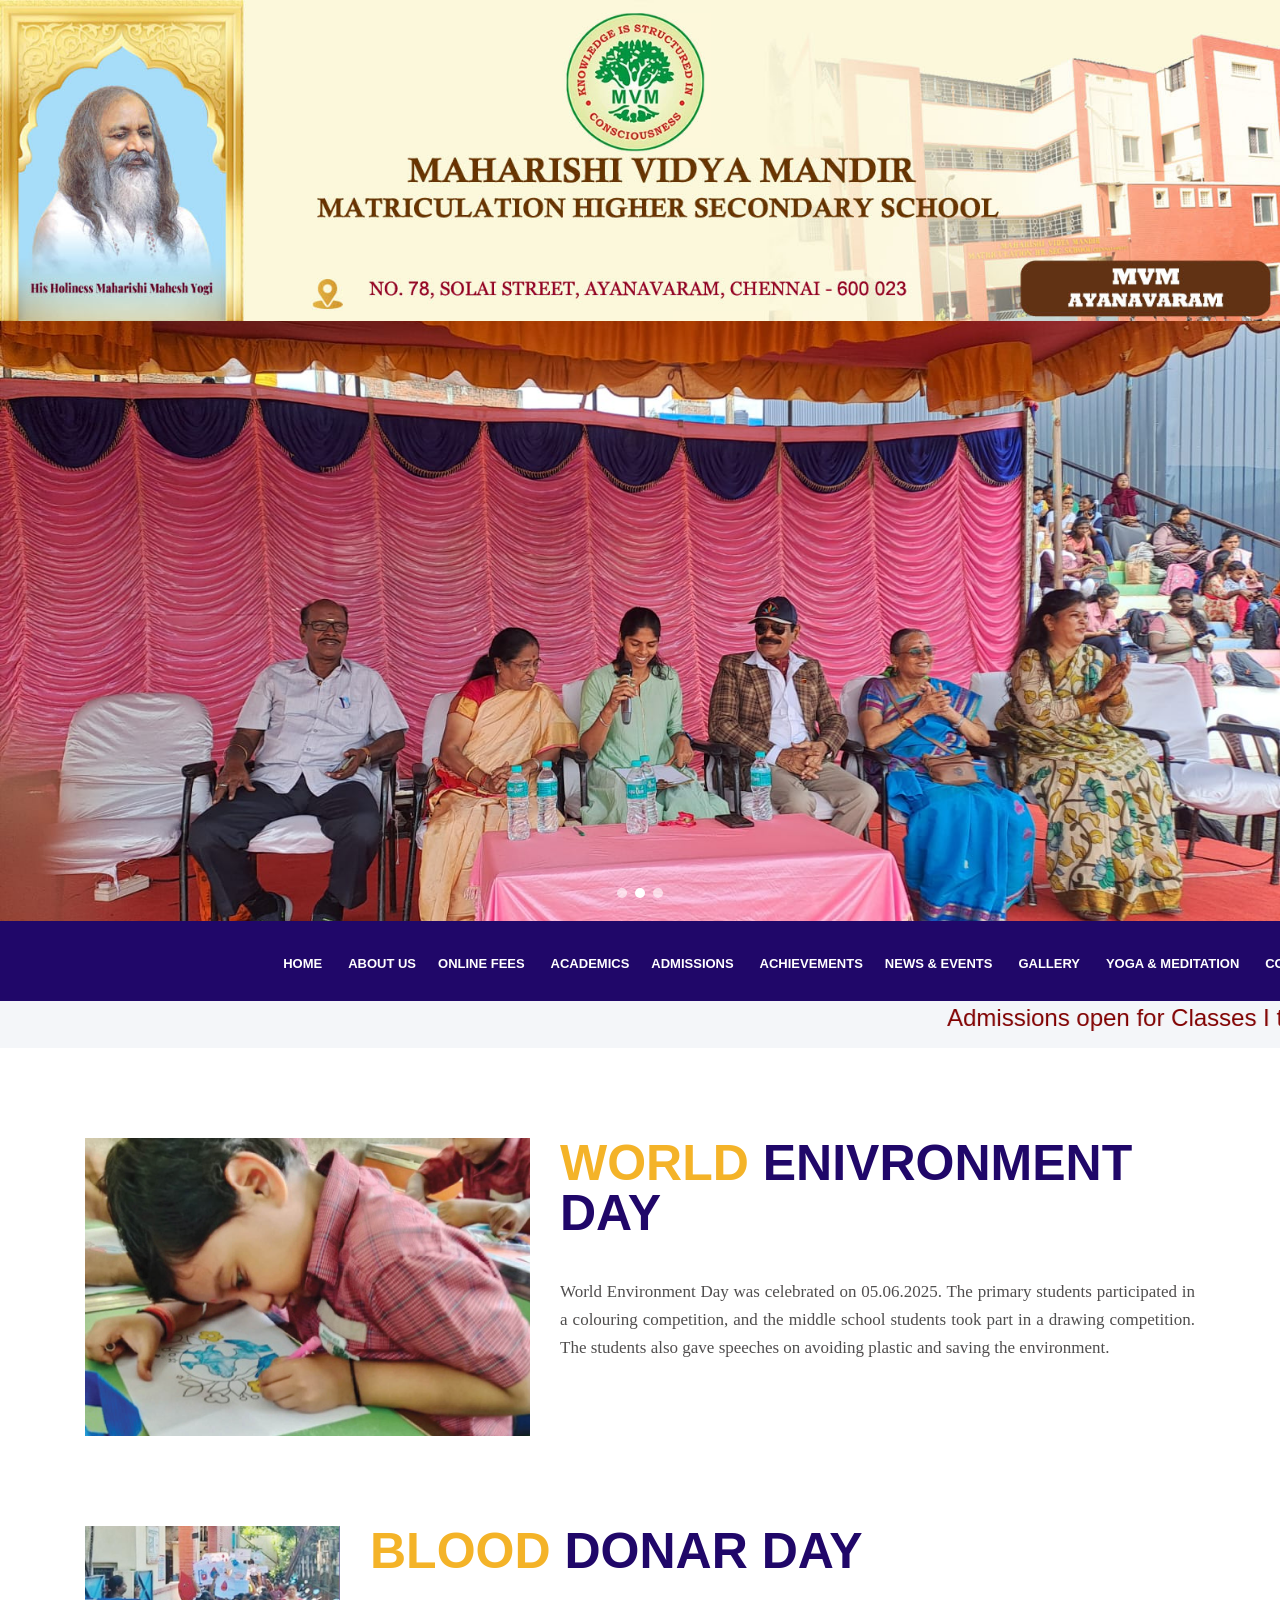
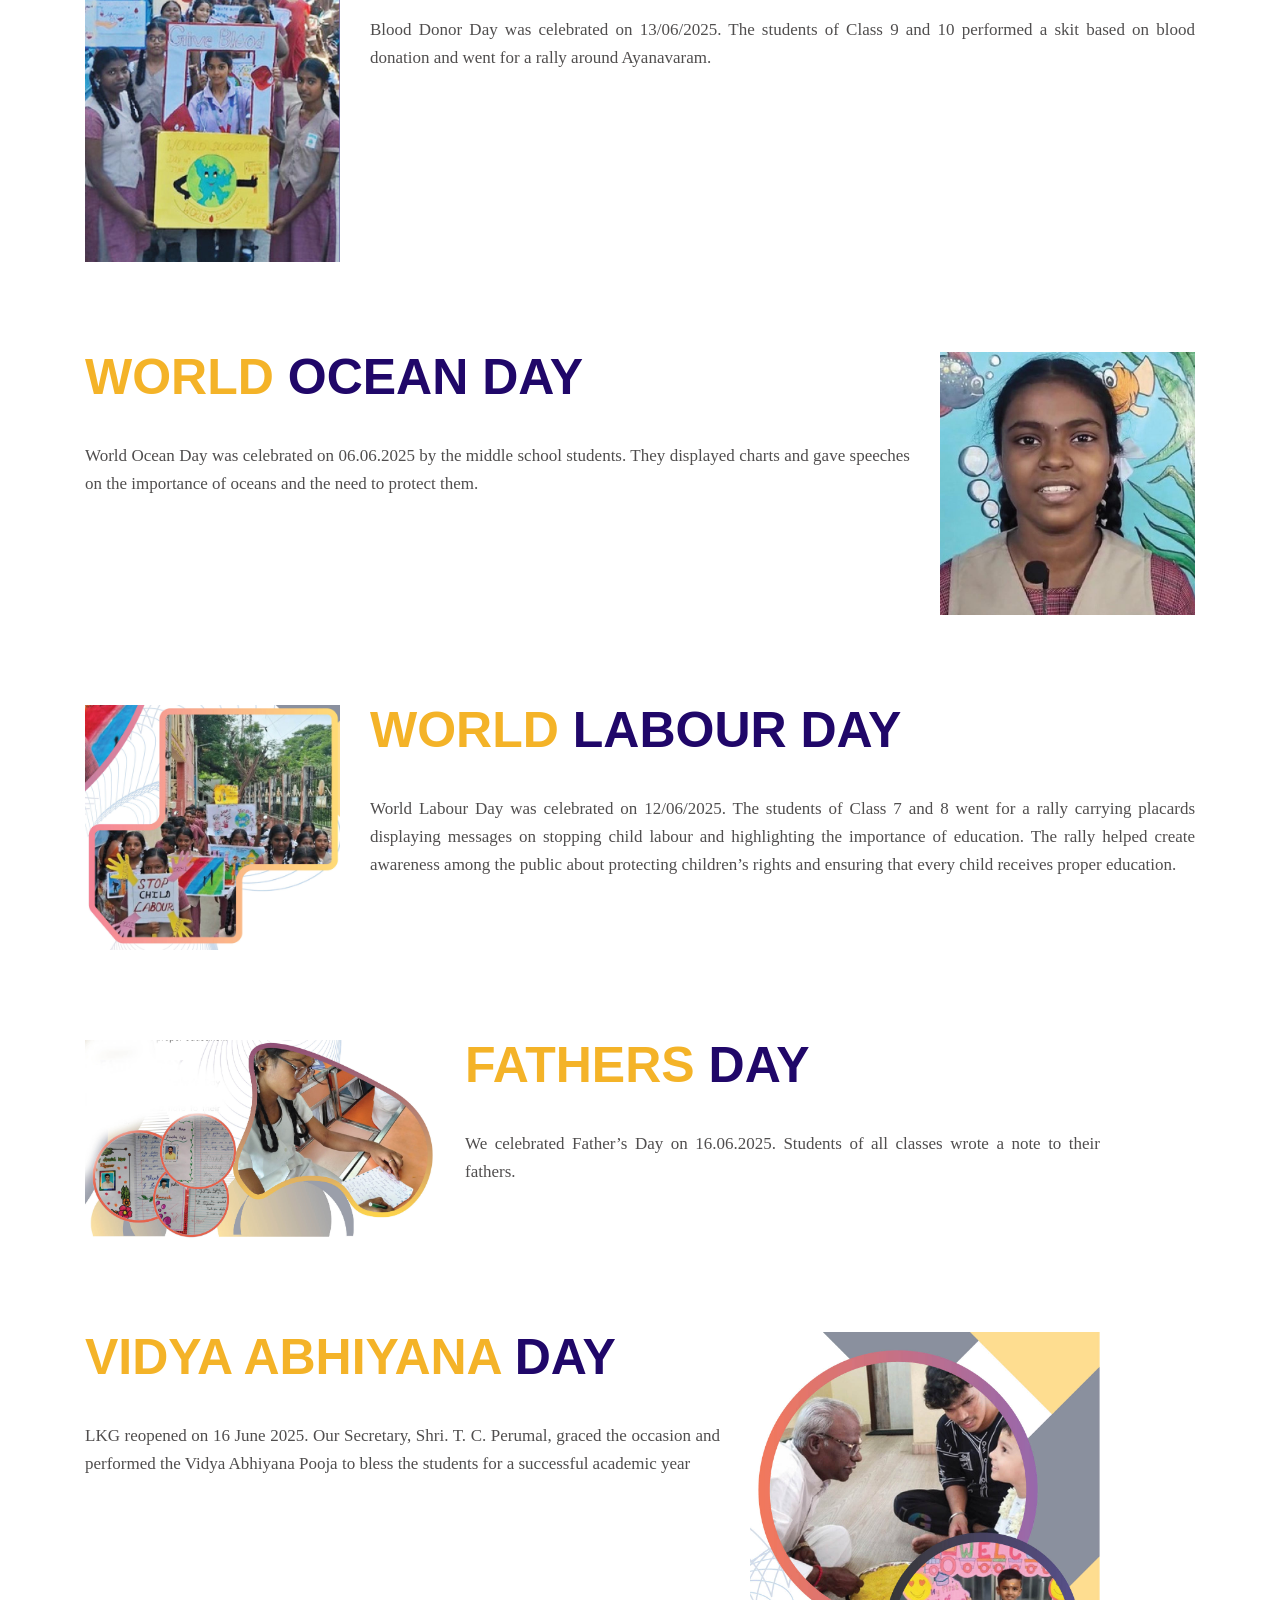
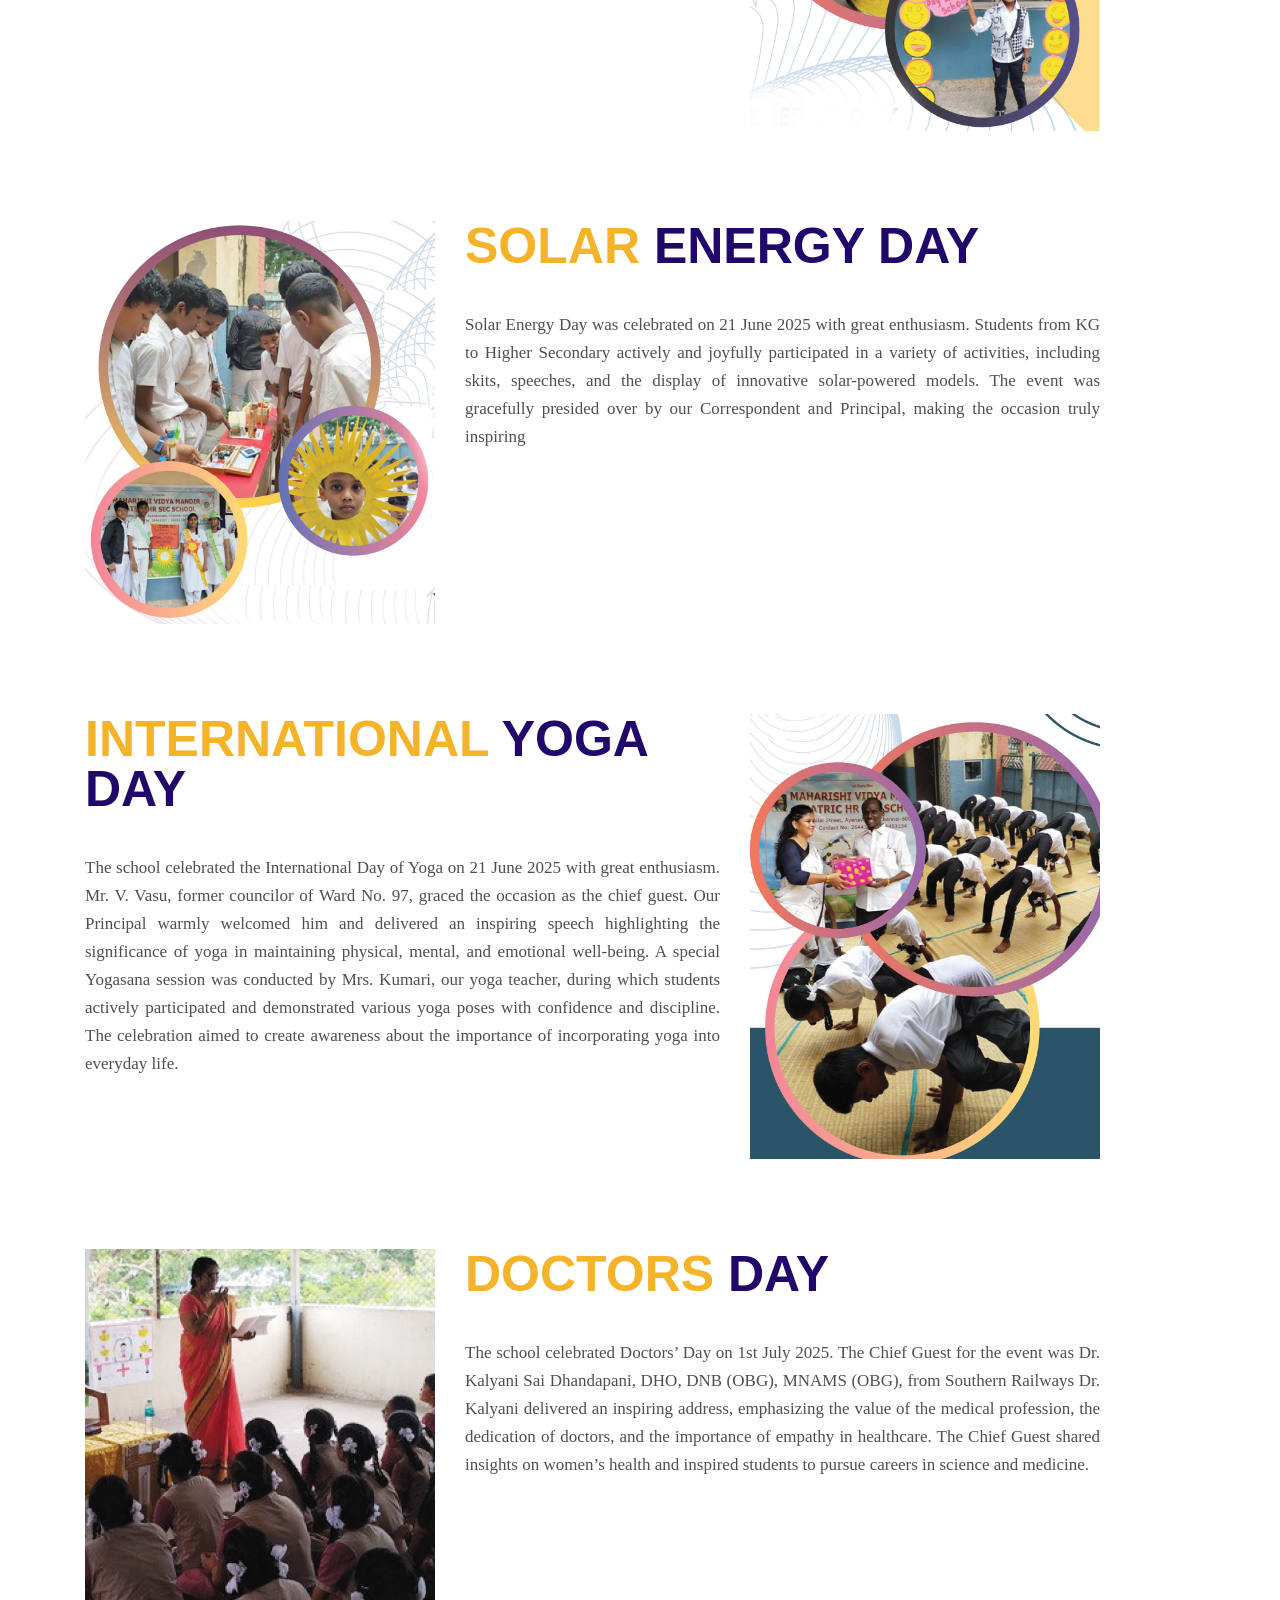
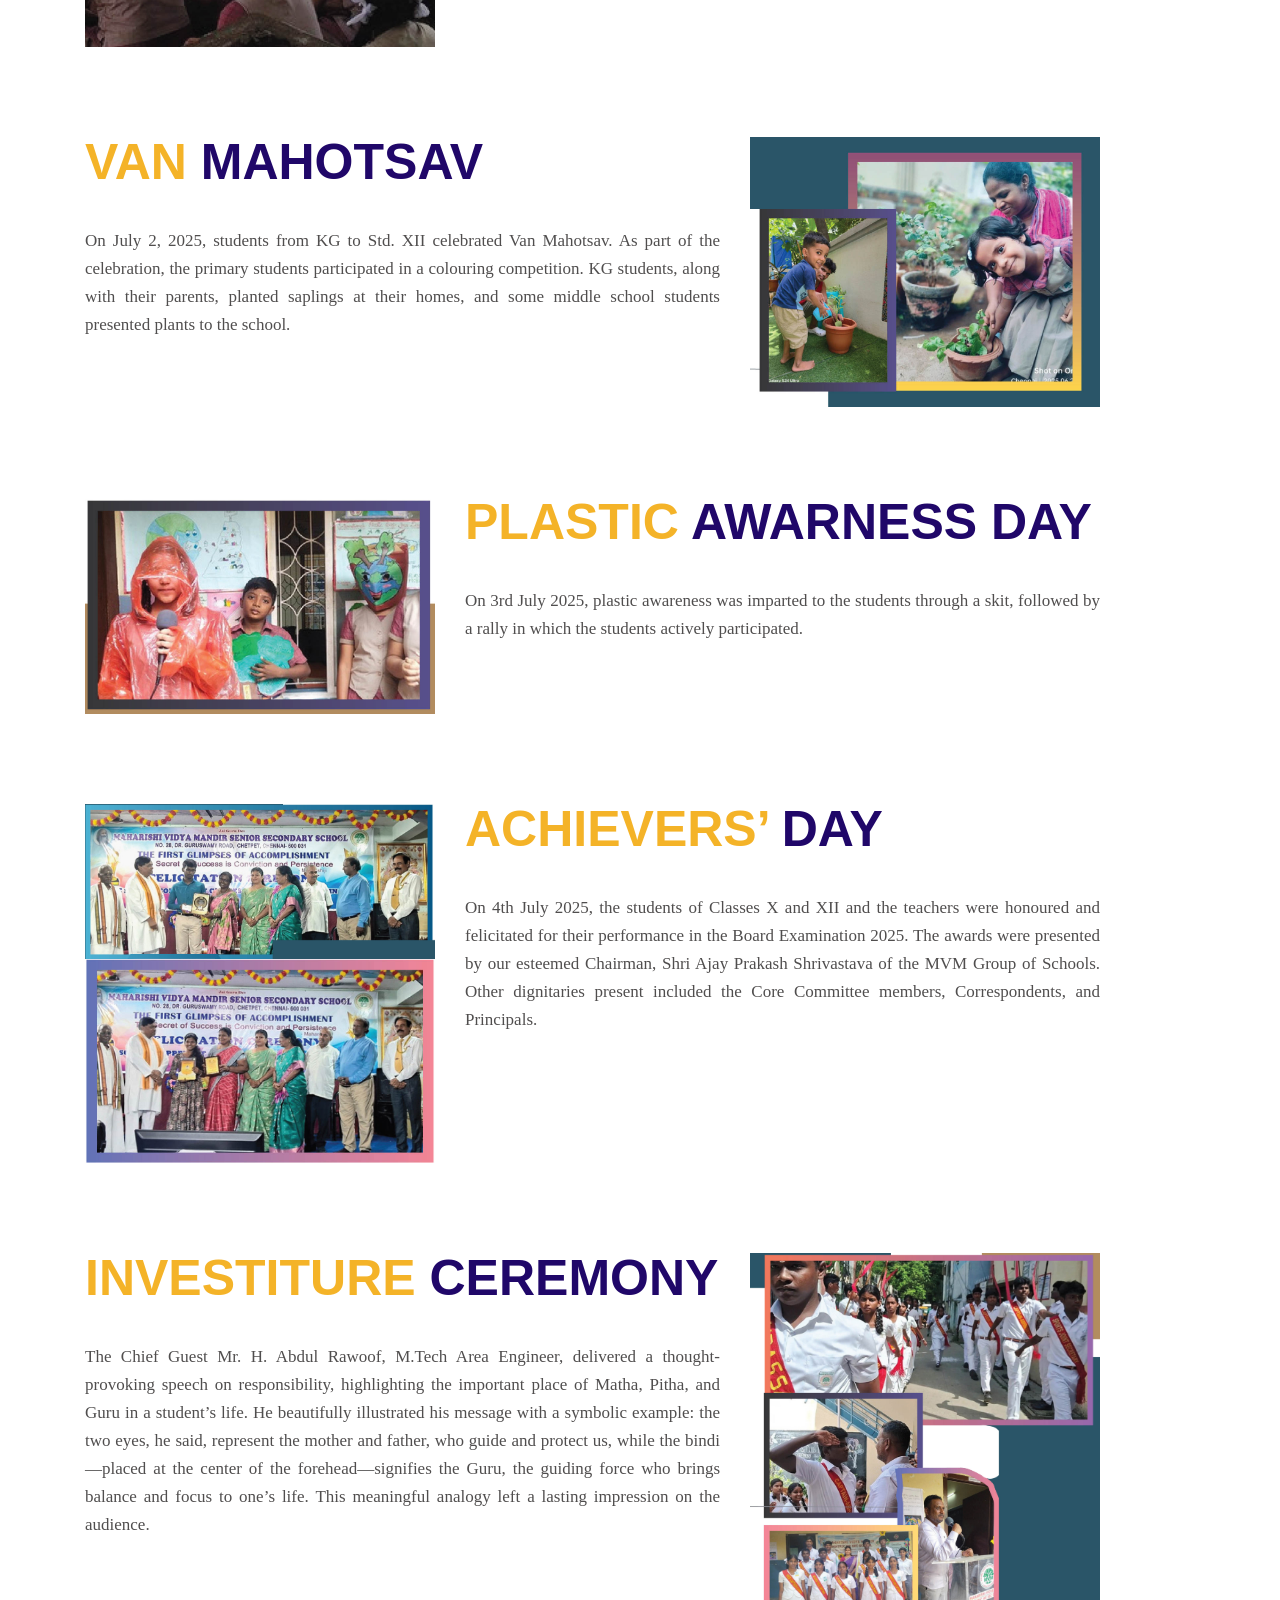
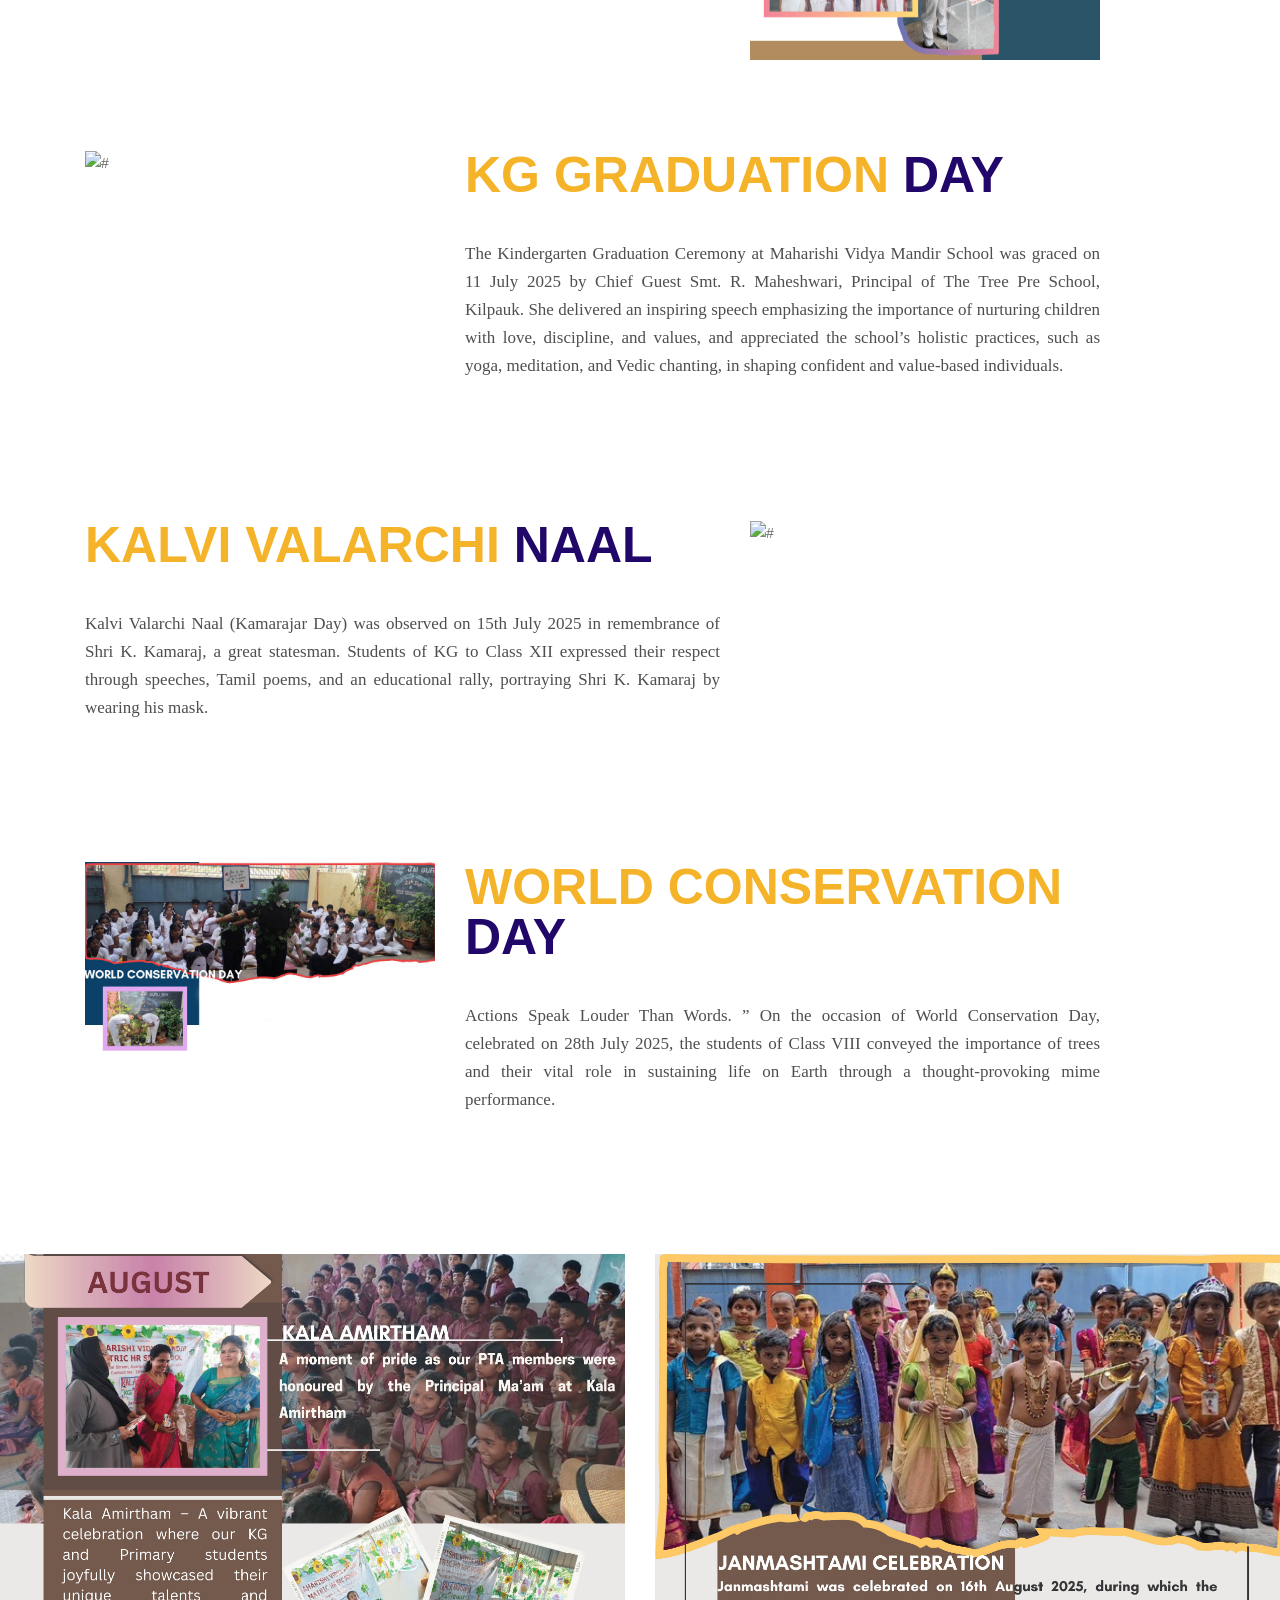
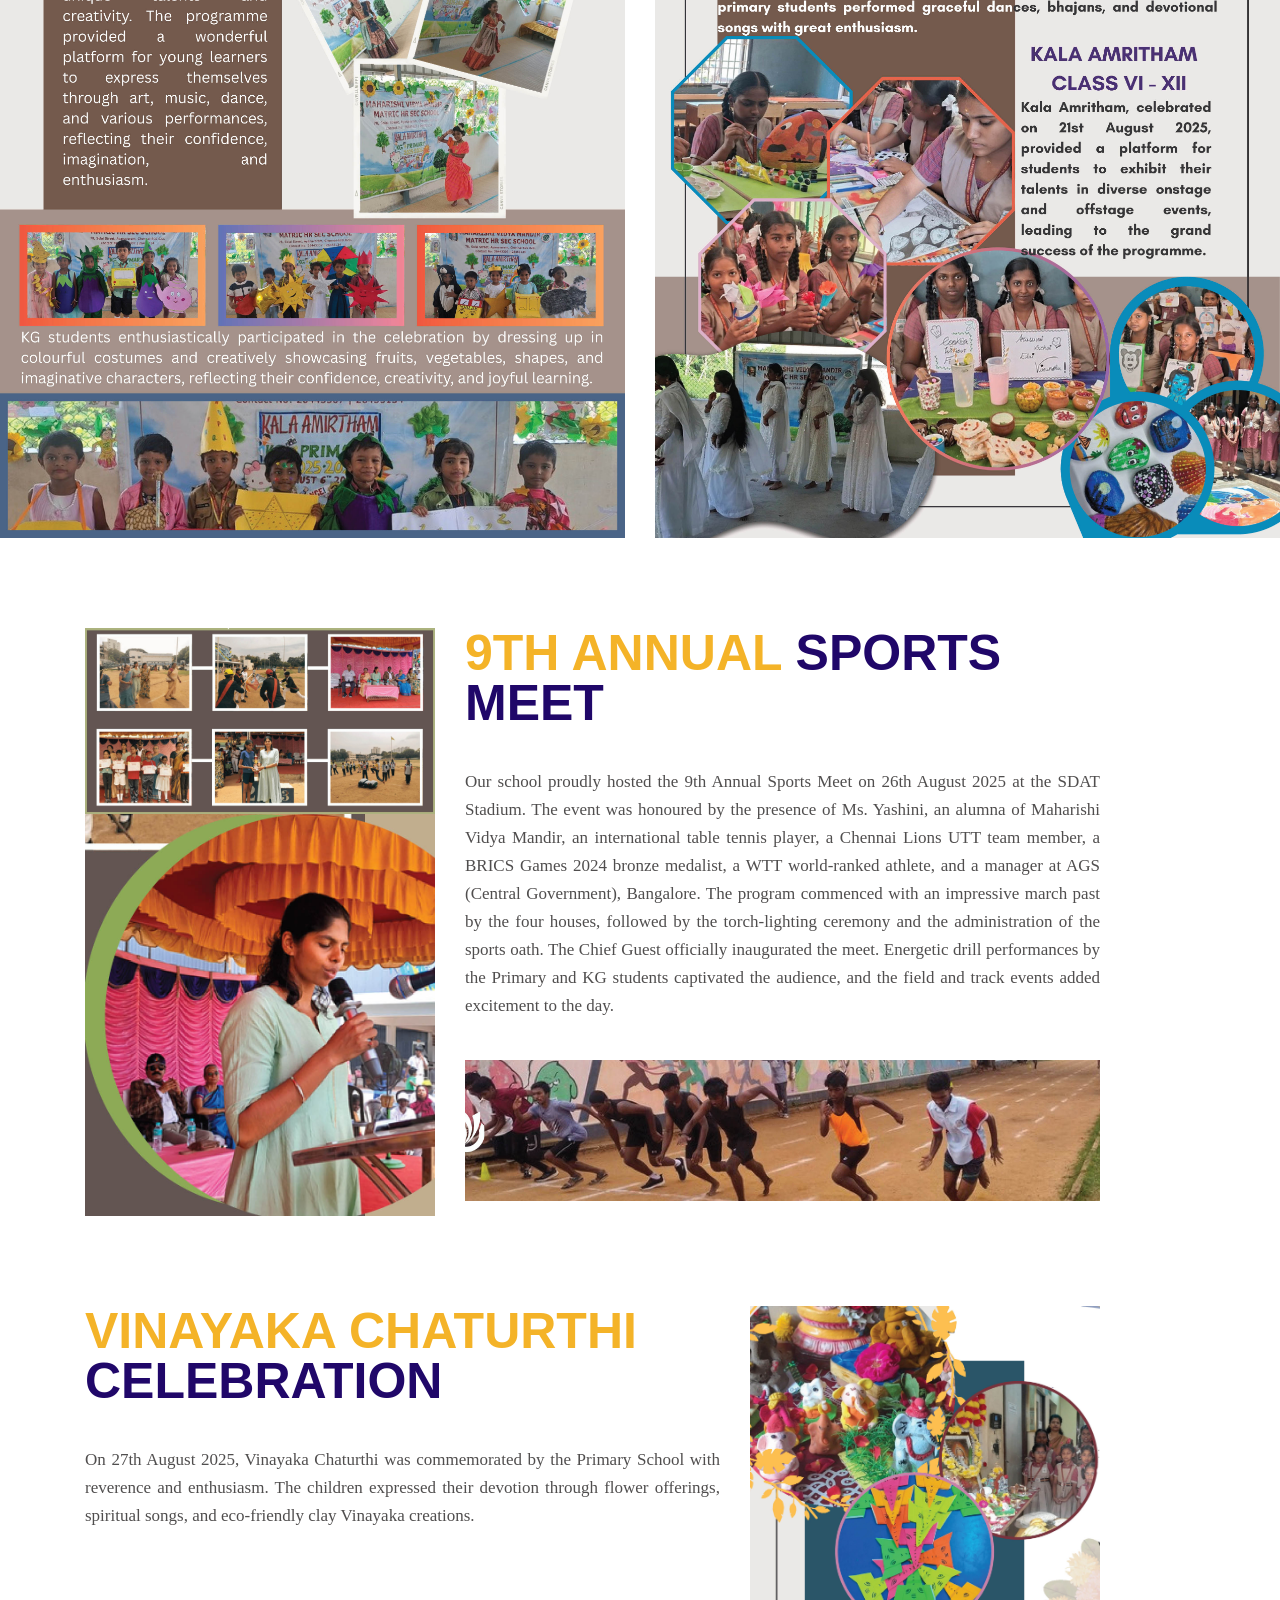
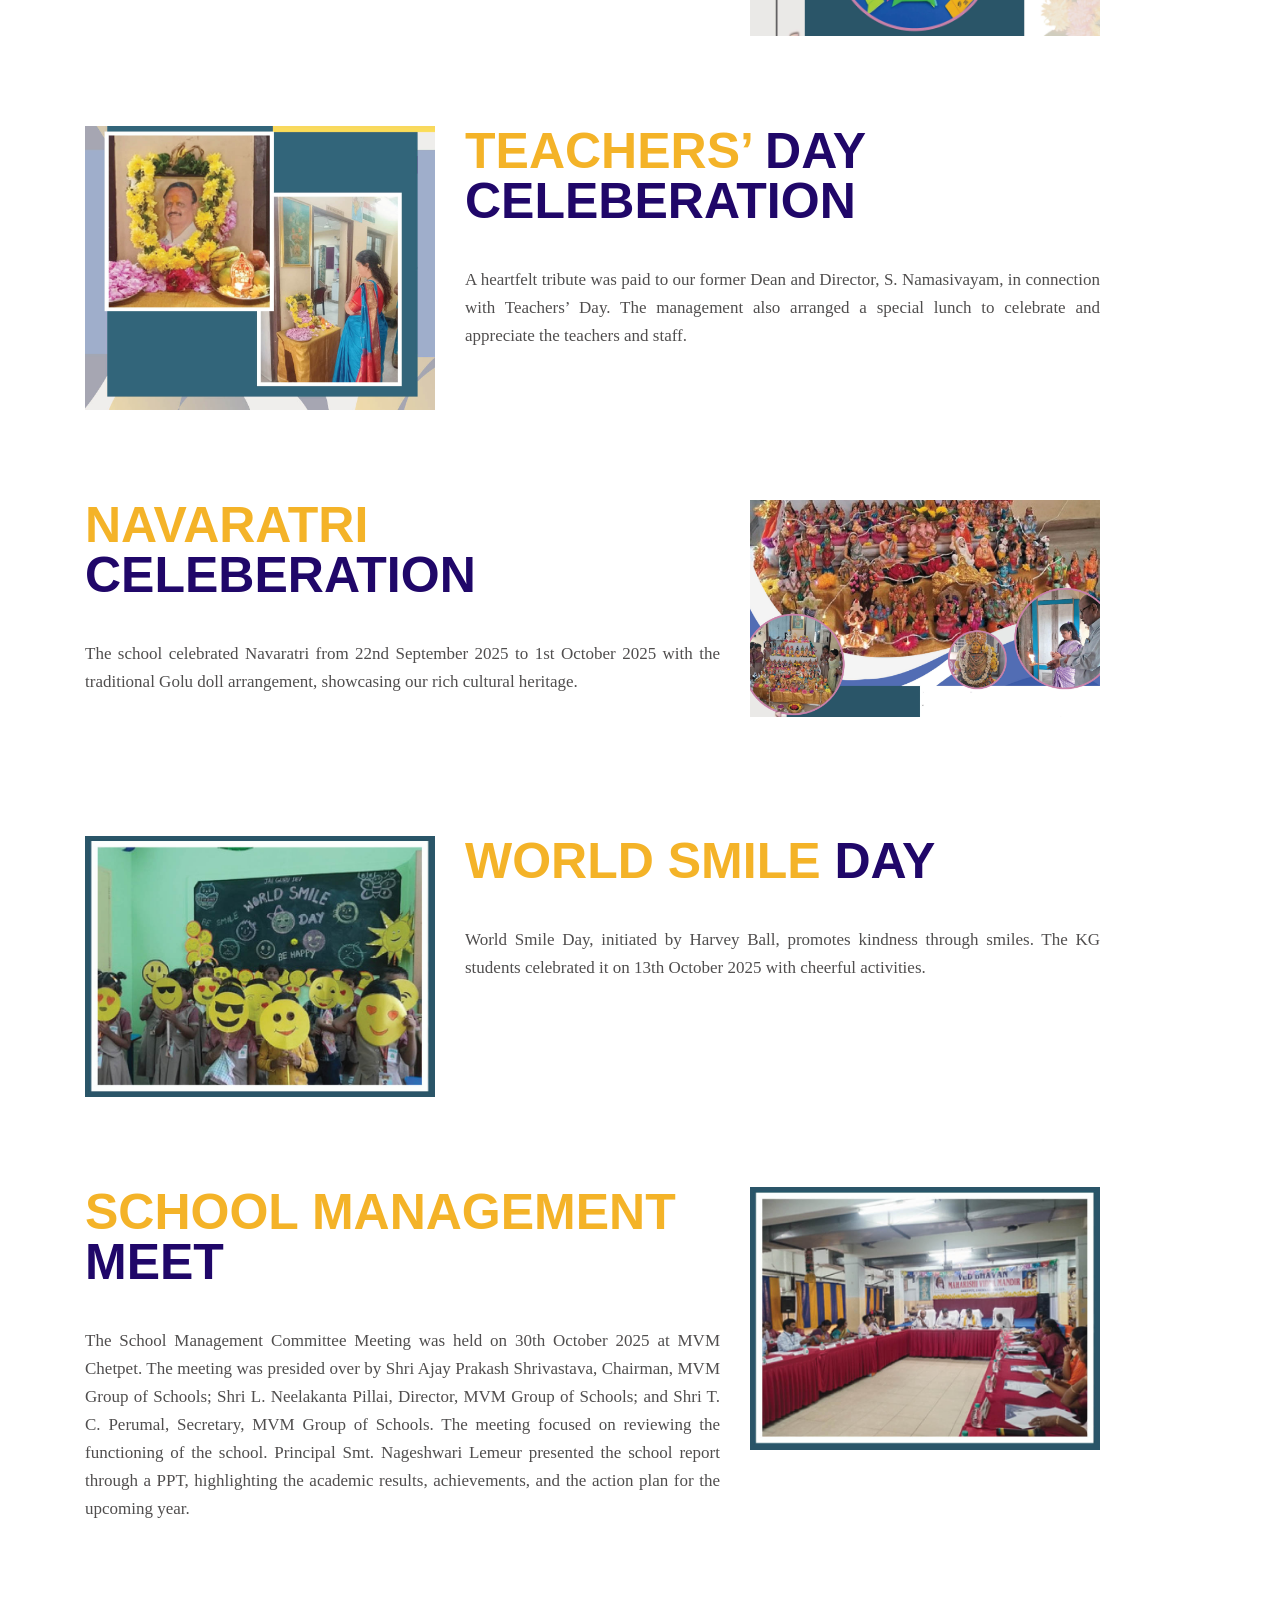
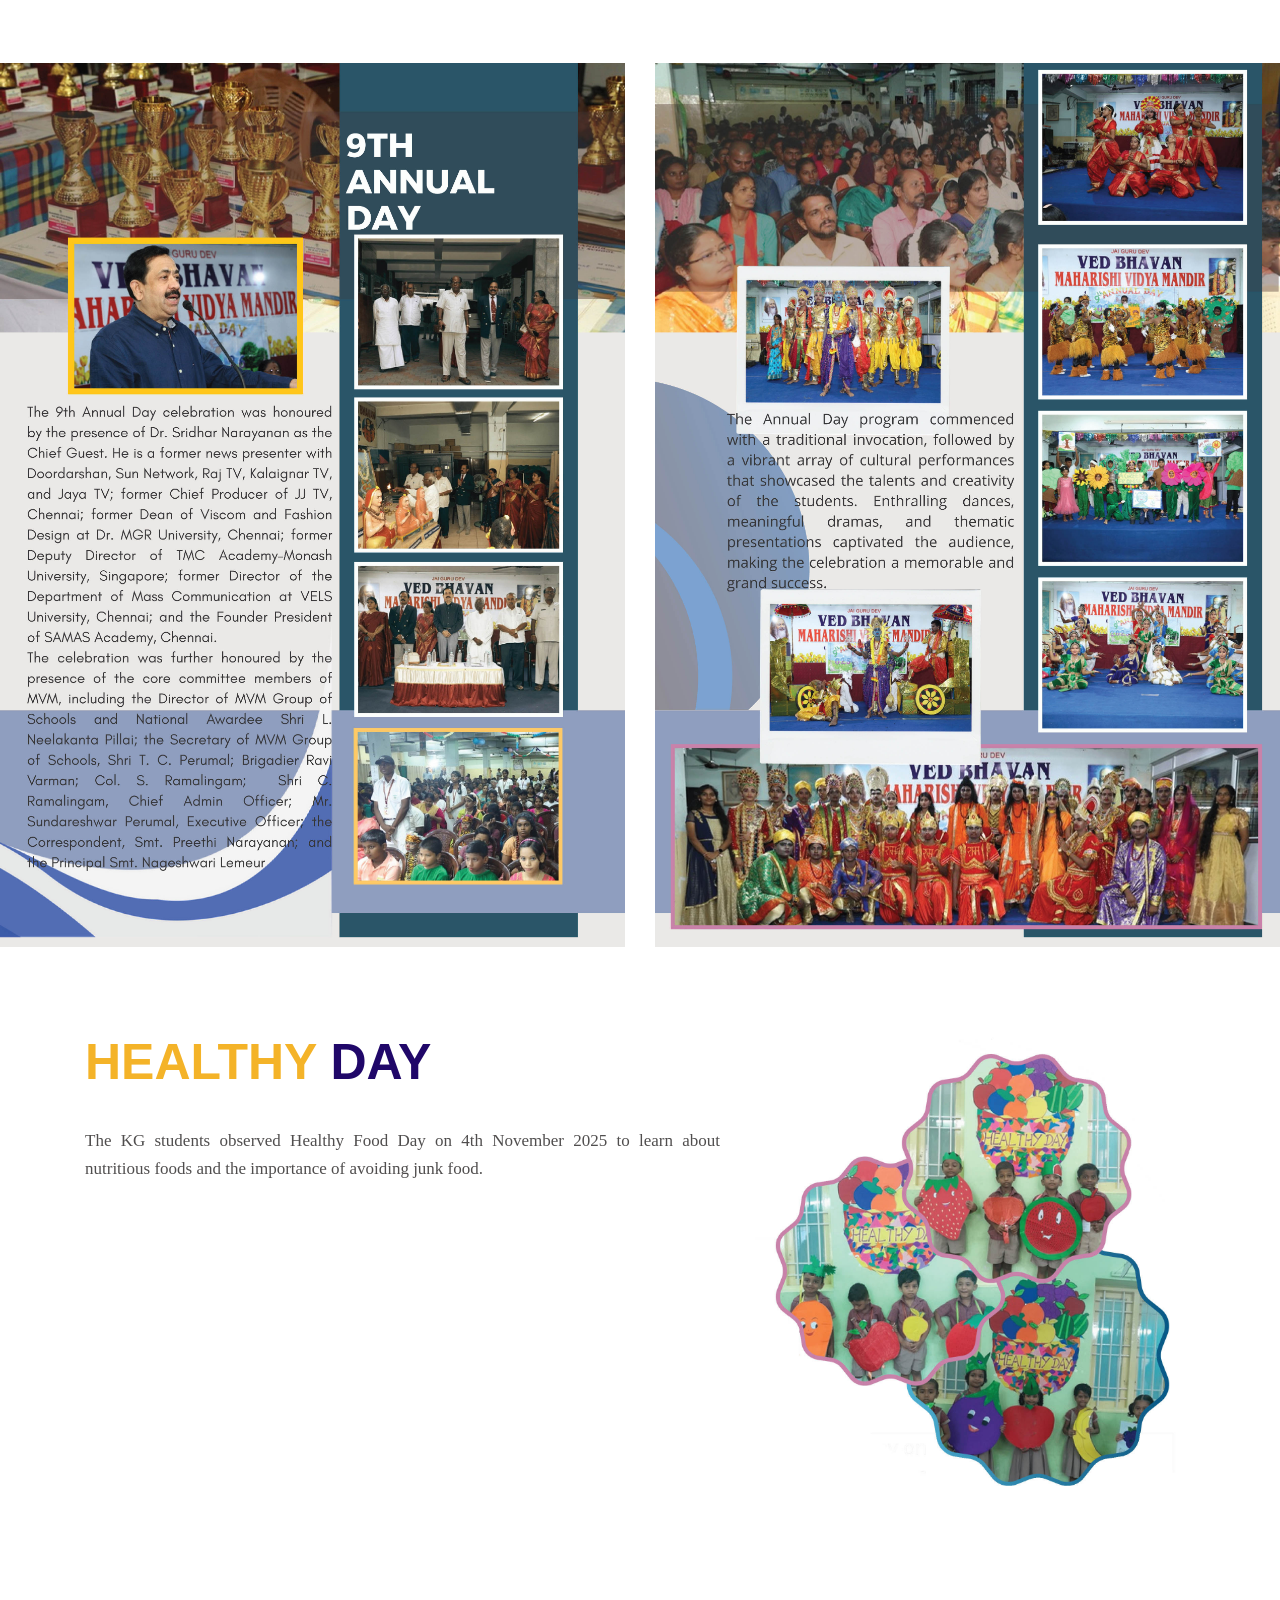
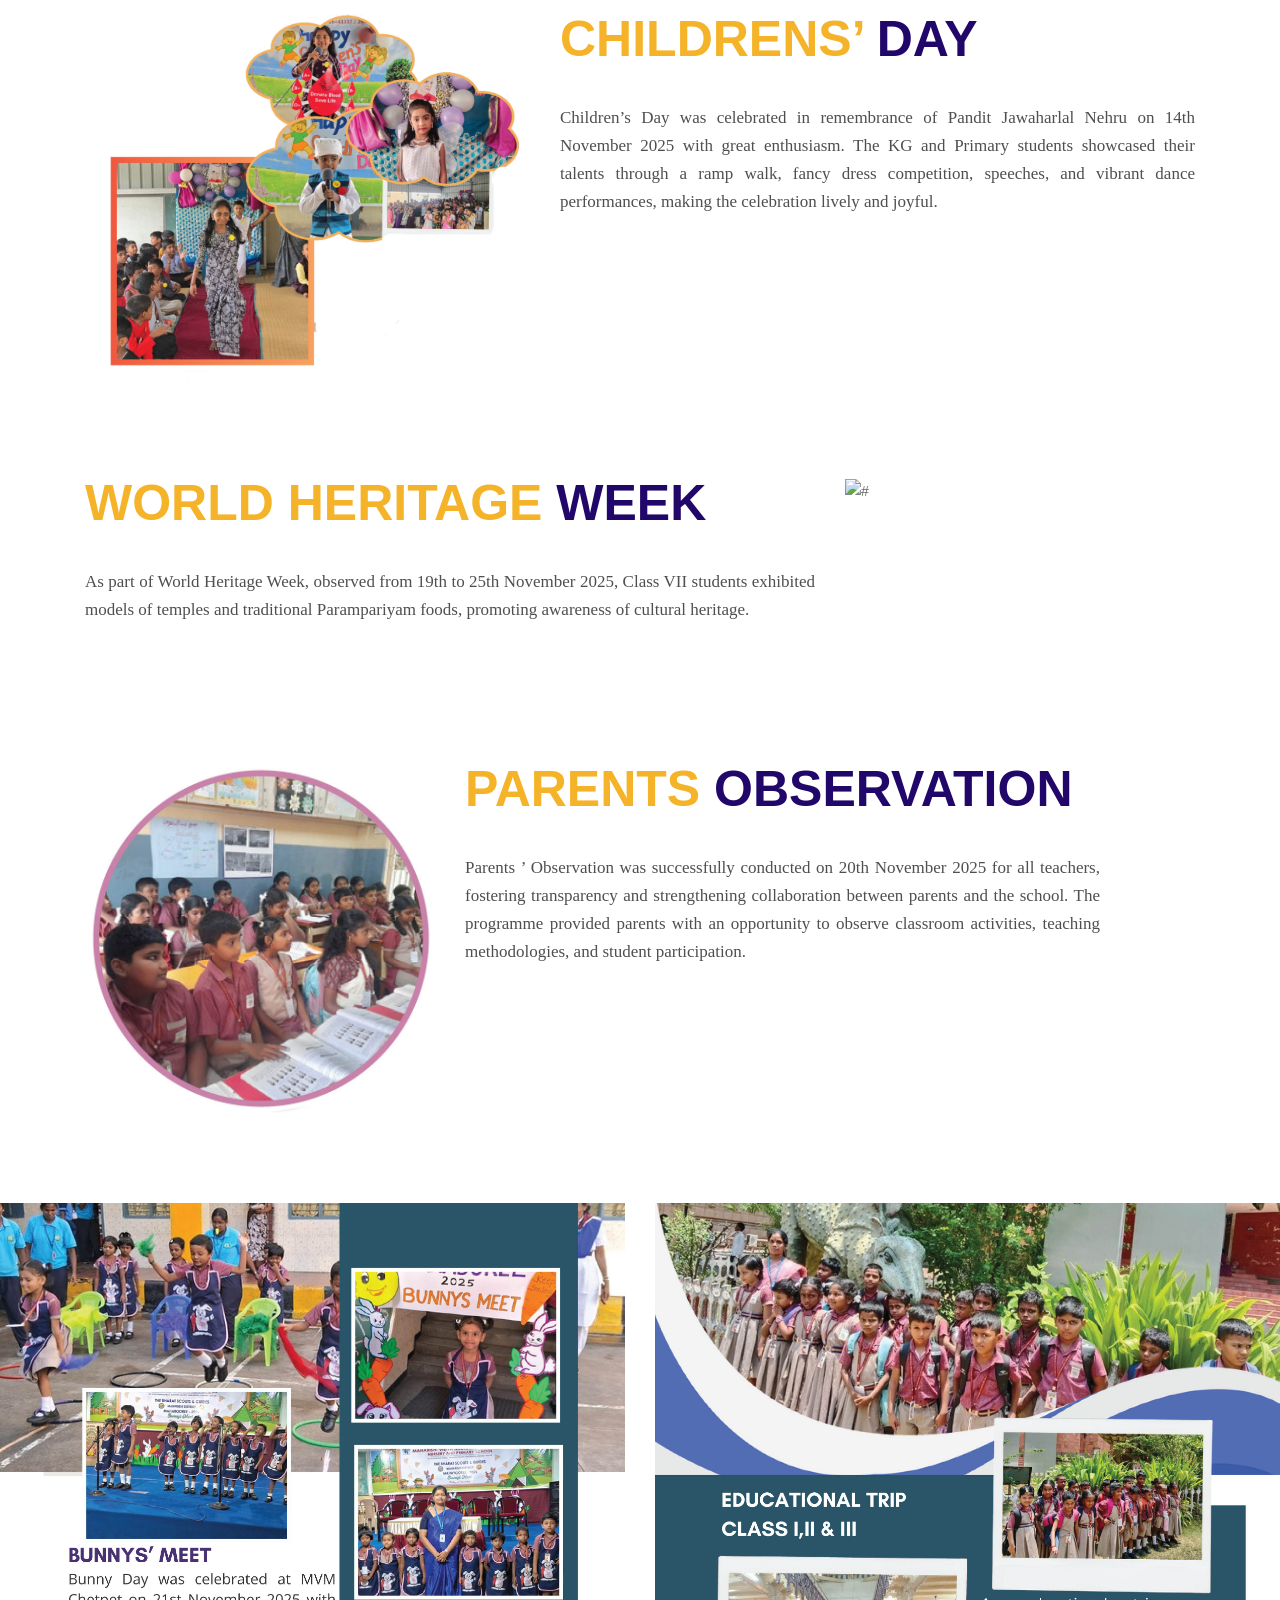
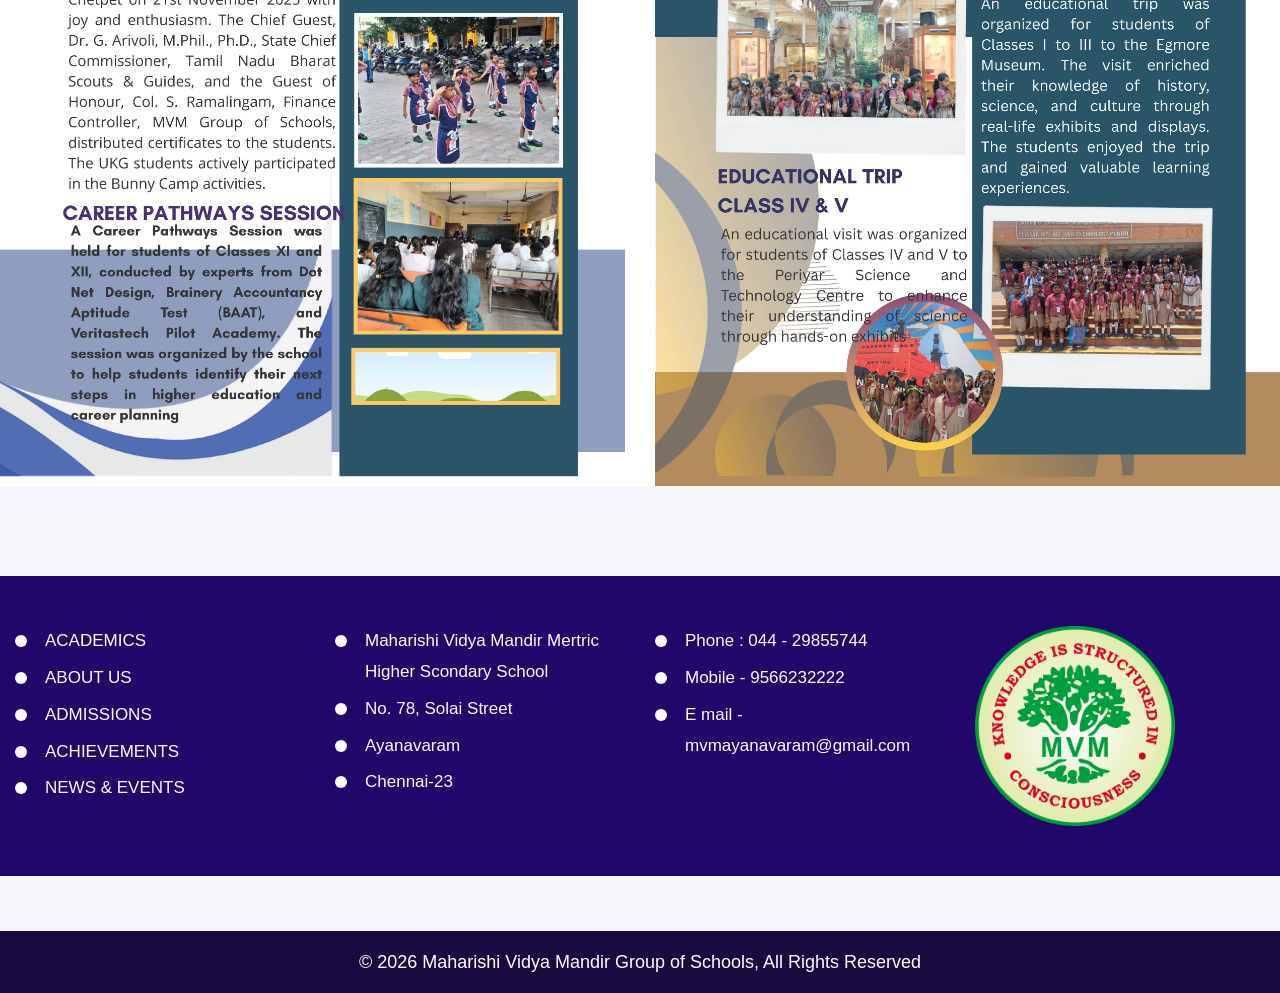
==== commit 38722ead: "Add files via upload" ====
--- a/news.html
+++ b/news.html
@@ -188,6 +188,38 @@
     <div class="row">	
 	
 	
+	
+	
+	
+	
+	
+	
+	
+	
+	
+	
+	
+	
+	
+	
+	
+	
+	
+	
+	
+	
+	
+	
+	
+	
+	
+	
+	
+	
+	
+	
+	
+	
 	<div class="col-xl-5 col-lg-5 col-md-4 col-sm-12">
        <!-- <div class="about-box">-->
 	   <div class="make_img">
@@ -195,7 +227,7 @@
         </div>
       </div>
 	
-      <div class="col-xl-6 col-lg-6 col-md-6 col-sm-12">
+      <div class="col-xl-7 col-lg-7 col-md-6 col-sm-15">
         <div class="about-box">
           <h2>WORLD  <strong class="yellow">ENIVRONMENT DAY</strong></h2>
           <h3><p align="justify">  World Environment Day was celebrated
@@ -209,6 +241,9 @@
 </div>  
 
 
+
+
+
 	  <div id="about" class="about">   
   <div class="container">
     <div class="row">	
@@ -219,23 +254,839 @@
         </div>
       </div>
 	
+      <div class="col-xl-9 col-lg-7 col-md-6 col-sm-17">
+        <div class="about-box">
+          <h2>BLOOD   <strong class="yellow">DONAR DAY</strong></h2>
+          <h3><p align="justify">  Blood Donor Day was celebrated on
+13/06/2025. The students of Class 9 and 10 performed a skit based on blood donation and went for a rally around
+Ayanavaram.</p>
+</div>
+      </div>	  	 
+	</div>
+  </div>
+</div>
+
+
+
+  <div id="about" class="about">   
+  <div class="container">
+    <div class="row">	
+	<div class="col-xl-9 col-lg-7 col-md-6 col-sm-17">
+        <div class="about-box">
+          <h2>WORLD   <strong class="yellow">OCEAN DAY</strong></h2>
+          <h3><p align="justify">  World Ocean Day was celebrated on
+06.06.2025 by the middle school students.
+They displayed charts and gave speeches on
+the importance of oceans and the need to
+protect them.</p>
+</div>
+      </div>	
+	
+	  <div class="col-xl-3 col-lg-3 col-md-3 col-sm-17">
+       <!-- <div class="about-box">-->
+	   <div class="make_img">
+          <figure><img src="images/oceanday.jpg" alt="#" /></figure>
+        </div>
+      </div>
+		</div>
+  </div>
+</div>
+
+
+ <div id="about" class="about">   
+  <div class="container">
+    <div class="row">	
+	  <div class="col-xl-3 col-lg-3 col-md-3 col-sm-17">
+       <!-- <div class="about-box">-->
+	   <div class="make_img">
+          <figure><img src="images/labour1.jpg" alt="#" /></figure>
+        </div>
+      </div>
+	
+      <div class="col-xl-9 col-lg-7 col-md-6 col-sm-17">
+        <div class="about-box">
+          <h2>WORLD   <strong class="yellow">LABOUR DAY</strong></h2>
+          <h3><p align="justify">  World Labour Day was celebrated on 12/06/2025. The students of Class 7 and 8 went for a rally carrying
+placards displaying messages on stopping child labour and highlighting the importance of education. The rally helped create awareness
+among the public about protecting children’s rights and ensuring that every child receives proper education.</p>
+</div>
+      </div>	  	 
+	</div>
+  </div>
+</div>
+
+
+<div id="about" class="about">   
+  <div class="container">
+    <div class="row">	
+	  <div class="col-xl-4 col-lg-4 col-md-4 col-sm-12">
+       <!-- <div class="about-box">-->
+	   <div class="make_img">
+          <figure><img src="images/father.jpg" alt="#" /></figure>
+        </div>
+      </div>
+	
       <div class="col-xl-7 col-lg-7 col-md-6 col-sm-12">
         <div class="about-box">
-          <h2>BLOOD   <strong class="yellow">DONAR DAY</strong></h2>
-          <h3><p align="justify">  World Environment Day was celebrated
+          <h2>FATHERS  <strong class="yellow">DAY</strong></h2>
+          <h3><p align="justify">  We celebrated Father’s Day on 16.06.2025. Students of all classes wrote a note to their fathers.</p>
+</div>
+      </div>	  	 
+	</div>
+  </div>
+</div>
+
+
+
+ <div id="about" class="about">   
+  <div class="container">
+    <div class="row">	
+	<div class="col-xl-7 col-lg-7 col-md-6 col-sm-12">
+        <div class="about-box">
+          <h2>VIDYA ABHIYANA  <strong class="yellow">DAY</strong></h2>
+          <h3><p align="justify">  LKG reopened on 16 June 2025. Our Secretary, Shri. T. C. Perumal, graced the occasion and performed the Vidya Abhiyana Pooja to bless the students for
+a successful academic year</p>
+</div>
+      </div>	
+	
+	  <div class="col-xl-4 col-lg-4 col-md-4 col-sm-17">
+       <!-- <div class="about-box">-->
+	   <div class="make_img">
+          <figure><img src="images/vidya.jpg" alt="#" /></figure>
+        </div>
+      </div>
+		</div>
+  </div>
+</div>
+
+
+
+<div id="about" class="about">   
+  <div class="container">
+    <div class="row">	
+	  <div class="col-xl-4 col-lg-4 col-md-4 col-sm-12">
+       <!-- <div class="about-box">-->
+	   <div class="make_img">
+          <figure><img src="images/solor.jpg" alt="#" /></figure>
+        </div>
+      </div>
+	
+      <div class="col-xl-7 col-lg-7 col-md-6 col-sm-12">
+        <div class="about-box">
+          <h2>SOLAR  <strong class="yellow">ENERGY DAY</strong></h2>
+          <h3><p align="justify">  Solar Energy Day was celebrated on 21 June 2025 with great enthusiasm. Students from KG to Higher Secondary actively and joyfully participated in a variety of activities,
+including skits, speeches, and the display of innovative solar-powered models. The event was gracefully presided over by our Correspondent and Principal, making the
+occasion truly inspiring</p>
+</div>
+      </div>	  	 
+	</div>
+  </div>
+</div>
+
+
+<div id="about" class="about">   
+  <div class="container">
+    <div class="row">	
+	<div class="col-xl-7 col-lg-7 col-md-6 col-sm-12">
+        <div class="about-box">
+          <h2>INTERNATIONAL  <strong class="yellow">YOGA DAY</strong></h2>
+          <h3><p align="justify">  The school celebrated the International
+Day of Yoga on 21 June 2025 with great
+enthusiasm. Mr. V. Vasu, former councilor
+of Ward No. 97, graced the occasion as the
+chief guest. Our Principal warmly
+welcomed him and delivered an inspiring
+speech highlighting the significance of
+yoga in maintaining physical, mental, and
+emotional well-being. A special Yogasana
+session was conducted by Mrs. Kumari,
+our yoga teacher, during which students
+actively participated and demonstrated
+various yoga poses with confidence and
+discipline. The celebration aimed to create
+awareness about the importance of
+incorporating yoga into everyday life.</p>
+</div>
+      </div>	
+	
+	  <div class="col-xl-4 col-lg-4 col-md-4 col-sm-17">
+       <!-- <div class="about-box">-->
+	   <div class="make_img">
+          <figure><img src="images/internationalyoga.jpg" alt="#" /></figure>
+        </div>
+      </div>
+		</div>
+  </div>
+</div>
+
+
+<div id="about" class="about">   
+  <div class="container">
+    <div class="row">	
+	  <div class="col-xl-4 col-lg-4 col-md-4 col-sm-12">
+       <!-- <div class="about-box">-->
+	   <div class="make_img">
+          <figure><img src="images/doctor.jpg" alt="#" /></figure>
+        </div>
+      </div>
+	
+      <div class="col-xl-7 col-lg-7 col-md-6 col-sm-12">
+        <div class="about-box">
+          <h2>DOCTORS  <strong class="yellow">DAY</strong></h2>
+          <h3><p align="justify">  The school celebrated Doctors’ Day
+on 1st July 2025. The Chief Guest
+for the event was Dr. Kalyani Sai
+Dhandapani, DHO, DNB (OBG),
+MNAMS (OBG), from Southern
+Railways Dr. Kalyani delivered an
+inspiring address, emphasizing the
+value of the medical profession,
+the dedication of doctors, and the
+importance of empathy in
+healthcare. The Chief Guest shared
+insights on women’s health and
+inspired students to pursue
+careers in science and medicine.</p>
+</div>
+      </div>	  	 
+	</div>
+  </div>
+</div>
+
+
+<div id="about" class="about">   
+  <div class="container">
+    <div class="row">	
+	<div class="col-xl-7 col-lg-7 col-md-6 col-sm-12">
+        <div class="about-box">
+          <h2>VAN  <strong class="yellow">MAHOTSAV</strong></h2>
+          <h3><p align="justify">  On July 2, 2025, students
+from KG to Std. XII celebrated Van Mahotsav. As part of the celebration, the primary students
+participated in a colouring competition. KG students, along with their parents, planted saplings at their
+homes, and some middle school students presented plants to the school.</p>
+</div>
+      </div>	
+	
+	  <div class="col-xl-4 col-lg-4 col-md-4 col-sm-17">
+       <!-- <div class="about-box">-->
+	   <div class="make_img">
+          <figure><img src="images/mahotsav.jpg" alt="#" /></figure>
+        </div>
+      </div>
+		</div>
+  </div>
+</div>
+
+
+<div id="about" class="about">   
+  <div class="container">
+    <div class="row">	
+	  <div class="col-xl-4 col-lg-4 col-md-4 col-sm-12">
+       <!-- <div class="about-box">-->
+	   <div class="make_img">
+          <figure><img src="images/plastic.jpg" alt="#" /></figure>
+        </div>
+      </div>
+	
+      <div class="col-xl-7 col-lg-7 col-md-6 col-sm-12">
+        <div class="about-box">
+          <h2>PLASTIC <strong class="yellow">AWARNESS DAY  </strong></h2>
+          <h3><p align="justify">  On 3rd July 2025, plastic awareness was imparted to the students through a skit, followed by a rally in which the students actively participated.</p>
+</div>
+      </div>	  	 
+	</div>
+  </div>
+</div>
+
+
+<div id="about" class="about">   
+  <div class="container">
+    <div class="row">	
+	  <div class="col-xl-4 col-lg-4 col-md-4 col-sm-12">
+       <!-- <div class="about-box">-->
+	   <div class="make_img">
+          <figure><img src="images/achievers.jpg" alt="#" /></figure>
+		   <figure><img src="images/achievers1.jpg" alt="#" /></figure>
+        </div>
+      </div>
+	
+      <div class="col-xl-7 col-lg-7 col-md-6 col-sm-12">
+        <div class="about-box">
+          <h2>ACHIEVERS’ <strong class="yellow"> DAY  </strong></h2>
+          <h3><p align="justify">  On 4th July 2025, the students of
+Classes X and XII and the teachers were honoured and felicitated for their performance in the Board Examination 2025. The awards
+were presented by our esteemed Chairman, Shri Ajay Prakash Shrivastava of the MVM Group of Schools. Other dignitaries present
+included the Core Committee members, Correspondents, and Principals.</p>
+</div>
+      </div>	  	 
+	</div>
+  </div>
+</div>
+
+
+<div id="about" class="about">   
+  <div class="container">
+    <div class="row">	
+	<div class="col-xl-7 col-lg-7 col-md-6 col-sm-12">
+        <div class="about-box">
+          <h2>INVESTITURE   <strong class="yellow">CEREMONY</strong></h2>
+          <h3><p align="justify">  The Chief Guest Mr. H. Abdul Rawoof, M.Tech Area Engineer, delivered a thought-provoking speech on responsibility,
+highlighting the important place of Matha, Pitha, and Guru in a student’s life. He beautifully illustrated his message with a symbolic example: the two eyes, he
+said, represent the mother and father, who guide and protect us, while the bindi—placed at the center of the forehead—signifies the Guru, the guiding force who
+brings balance and focus to one’s life. This meaningful analogy left a lasting impression on the audience.</p>
+</div>
+      </div>	
+	
+	  <div class="col-xl-4 col-lg-4 col-md-4 col-sm-17">
+       <!-- <div class="about-box">-->
+	   <div class="make_img">
+          <figure><img src="images/investiture.jpg" alt="#" /></figure>
+        </div>
+      </div>
+		</div>
+  </div>
+</div>
+
+
+
+<div id="about" class="about">   
+  <div class="container">
+    <div class="row">	
+	 <div class="col-xl-4 col-lg-4 col-md-4 col-sm-17">
+       <!-- <div class="about-box">-->
+	   <div class="make_img">
+          <figure><img src="images/kg.jpg" alt="#" /></figure>
+        </div>
+      </div>
+	<div class="col-xl-7 col-lg-7 col-md-6 col-sm-12">
+        <div class="about-box">
+          <h2>KG GRADUATION   <strong class="yellow">DAY</strong></h2>
+          <h3><p align="justify">  The Kindergarten Graduation Ceremony at Maharishi Vidya Mandir School was
+graced on 11 July 2025 by Chief Guest Smt. R. Maheshwari, Principal of The Tree
+Pre School, Kilpauk. She delivered an inspiring speech emphasizing the
+importance of nurturing children with love, discipline, and values, and
+appreciated the school’s holistic practices, such as yoga, meditation, and Vedic
+chanting, in shaping confident and value-based individuals.
+</p>
+</div>
+      </div>	 
+		</div>
+  </div>
+</div>
+
+
+
+<div id="about" class="about">   
+  <div class="container">
+    <div class="row">	
+	<div class="col-xl-7 col-lg-7 col-md-6 col-sm-12">
+        <div class="about-box">
+          <h2>KALVI VALARCHI    <strong class="yellow">NAAL</strong></h2>
+          <h3><p align="justify">  Kalvi Valarchi Naal (Kamarajar Day) was
+observed on 15th July 2025 in
+remembrance of Shri K. Kamaraj, a great
+statesman. Students of KG to Class XII
+expressed their respect through
+speeches, Tamil poems, and an
+educational rally, portraying Shri K.
+Kamaraj by wearing his mask.</p>
+</div>
+      </div>	
+	
+	  <div class="col-xl-4 col-lg-4 col-md-4 col-sm-17">
+       <!-- <div class="about-box">-->
+	   <div class="make_img">
+          <figure><img src="images/kalvi.jpg" alt="#" /></figure>
+        </div>
+      </div>
+		</div>
+  </div>
+</div>
+
+<div id="about" class="about">   
+  <div class="container">
+    <div class="row">	
+	 <div class="col-xl-4 col-lg-4 col-md-4 col-sm-17">
+       <!-- <div class="about-box">-->
+	   <div class="make_img">
+          <figure><img src="images/conservation.jpg" alt="#" /></figure>
+        </div>
+      </div>
+	<div class="col-xl-7 col-lg-7 col-md-6 col-sm-12">
+        <div class="about-box">
+          <h2>WORLD CONSERVATION  <strong class="yellow">DAY </strong></h2>
+          <h3><p align="justify">  Actions Speak Louder Than Words. ” On the occasion of World Conservation Day, celebrated
+on 28th July 2025, the students of Class VIII conveyed the importance of trees and their vital role in sustaining life on Earth through a thought-provoking mime performance.
+</p>
+</div>
+      </div>	 
+		</div>
+  </div>
+</div>
+
+
+
+
+<div id="about" class="about">   
+ 
+    <div class="row">	
+	<div class="col-xl-6 col-lg- col-md-6 col-sm-12">
+        <div class="about-box">
+          <figure><img src="images/kala.jpg" alt="#" /></figure>
+		  
+        </div>
+      </div>
+	
+      <div class="col-xl-6 col-lg-6 col-md-6 col-sm-12">
+        <div class="about-box">
+          <figure><img src="images/janmashtami.jpg" alt="#" /></figure>
+        </div>
+      </div>
+      
+    </div>
+
+  </div>
+</div>
+
+
+
+
+<div id="about" class="about">   
+  <div class="container">
+    <div class="row">	
+	<div class="col-xl-4 col-lg-4 col-md-4 col-sm-17">
+       <!-- <div class="about-box">-->
+	   <div class="make_img">
+          <figure><img src="images/sports_meet.jpg" alt="#" /></figure><figure><img src="images/sports_meet2.jpg" alt="#" /></figure>
+        </div>
+      </div>
+	<div class="col-xl-7 col-lg-7 col-md-6 col-sm-12">
+        <div class="about-box">
+          <h2>9TH ANNUAL <strong class="yellow">SPORTS MEET</strong></h2>
+          <h3><p align="justify"> Our school proudly hosted the 9th Annual Sports Meet
+on 26th August 2025 at the SDAT Stadium. The event
+was honoured by the presence of Ms. Yashini, an
+alumna of Maharishi Vidya Mandir, an international
+table tennis player, a Chennai Lions UTT team
+member, a BRICS Games 2024 bronze medalist, a WTT
+world-ranked athlete, and a manager at AGS (Central
+Government), Bangalore. The program commenced
+with an impressive march past by the four houses,
+followed by the torch-lighting ceremony and the
+administration of the sports oath. The Chief Guest
+officially inaugurated the meet. Energetic drill
+performances by the Primary and KG students
+captivated the audience, and the field and track
+events added excitement to the day.</p><img src="images/sports_meet1.jpg" alt="#" />
+</div>
+      </div>	  
+		</div>
+  </div>
+</div>
+
+
+
+<div id="about" class="about">   
+  <div class="container">
+    <div class="row">	
+	<div class="col-xl-7 col-lg-7 col-md-6 col-sm-12">
+        <div class="about-box">
+          <h2>VINAYAKA CHATURTHI    <strong class="yellow">CELEBRATION</strong></h2>
+          <h3><p align="justify"> On 27th August 2025, Vinayaka Chaturthi was commemorated by the Primary School with reverence and enthusiasm. The children expressed their
+devotion through flower offerings, spiritual songs, and eco-friendly clay Vinayaka creations.</p>
+</div>
+      </div>	
+	
+	  <div class="col-xl-4 col-lg-4 col-md-4 col-sm-17">
+       <!-- <div class="about-box">-->
+	   <div class="make_img">
+          <figure><img src="images/vinayaka.jpg" alt="#" /></figure>
+        </div>
+      </div>
+		</div>
+  </div>
+</div>
+
+<div id="about" class="about">   
+  <div class="container">
+  
+    <div class="row">	<div class="col-xl-4 col-lg-4 col-md-4 col-sm-17">
+       <!-- <div class="about-box">-->
+	   <div class="make_img">
+          <figure><img src="images/teachers.jpg" alt="#" /></figure>
+        </div>
+      </div>
+	<div class="col-xl-7 col-lg-7 col-md-6 col-sm-12">
+        <div class="about-box">
+          <h2>TEACHERS’ <strong class="yellow">DAY CELEBERATION</strong></h2>
+          <h3><p align="justify"> A heartfelt tribute was paid to our former Dean and Director, S. Namasivayam, in connection with Teachers’ Day. The management also arranged a special lunch to
+celebrate and appreciate the teachers and staff.</p>
+</div>
+      </div>		  
+		</div>
+  </div>
+</div>
+
+
+
+<div id="about" class="about">   
+  <div class="container">
+    <div class="row">	
+	<div class="col-xl-7 col-lg-7 col-md-6 col-sm-12">
+        <div class="about-box">
+          <h2>NAVARATRI <strong class="yellow">CELEBERATION</strong></h2>
+          <h3><p align="justify"> The school celebrated Navaratri from 22nd September 2025 to 1st October 2025 with the traditional Golu doll arrangement, showcasing our 
+		  rich cultural heritage.</p>
+</div>
+      </div>
+
+<div class="col-xl-4 col-lg-4 col-md-4 col-sm-17">
+       <!-- <div class="about-box">-->
+	   <div class="make_img">
+          <figure><img src="images/navaratri.jpg" alt="#" /></figure>
+        </div>
+      </div>	  
+		</div>
+  </div>
+</div>
+
+
+<div id="about" class="about">   
+  <div class="container">  
+    <div class="row">	<div class="col-xl-4 col-lg-4 col-md-4 col-sm-17">
+       <!-- <div class="about-box">-->
+	   <div class="make_img">
+          <figure><img src="images/smile.jpg" alt="#" /></figure>
+        </div>
+      </div>
+	<div class="col-xl-7 col-lg-7 col-md-6 col-sm-12">
+        <div class="about-box">
+          <h2>WORLD SMILE <strong class="yellow">DAY </strong></h2>
+          <h3><p align="justify"> World Smile Day, initiated by Harvey
+Ball, promotes kindness through
+smiles. The KG students celebrated
+it on 13th October 2025 with
+cheerful activities.
+</p>
+</div>
+      </div>		  
+		</div>
+  </div>
+</div>
+
+
+
+<div id="about" class="about">   
+  <div class="container">
+    <div class="row">	
+	<div class="col-xl-7 col-lg-7 col-md-6 col-sm-12">
+        <div class="about-box">
+          <h2>SCHOOL MANAGEMENT <strong class="yellow">MEET</strong></h2>
+          <h3><p align="justify"> The School Management Committee
+Meeting was held on 30th October 2025 at
+MVM Chetpet. The meeting was presided
+over by Shri Ajay Prakash Shrivastava,
+Chairman, MVM Group of Schools; Shri L.
+Neelakanta Pillai, Director, MVM Group of
+Schools; and Shri T. C. Perumal, Secretary,
+MVM Group of Schools.
+The meeting focused on reviewing the functioning of the school. Principal Smt.
+Nageshwari Lemeur presented the school report through a PPT, highlighting the
+academic results, achievements, and the action plan for the upcoming year.</p>
+</div>
+      </div>
+
+<div class="col-xl-4 col-lg-4 col-md-4 col-sm-17">
+       <!-- <div class="about-box">-->
+	   <div class="make_img">
+          <figure><img src="images/smc.jpg" alt="#" /></figure>
+        </div>
+      </div>	  
+		</div>
+  </div>
+</div>
+
+
+
+
+
+
+
+<div id="about" class="about">   
+ 
+    <div class="row">	
+	<div class="col-xl-6 col-lg- col-md-6 col-sm-12">
+        <div class="about-box">
+          <figure><img src="images/annual1.jpg" alt="#" /></figure>
+		  
+        </div>
+      </div>
+	
+      <div class="col-xl-6 col-lg-6 col-md-6 col-sm-12">
+        <div class="about-box">
+          <figure><img src="images/annual2.jpg" alt="#" /></figure>
+        </div>
+      </div>
+      
+    </div>
+
+  </div>
+</div>
+
+
+<div id="about" class="about">   
+  <div class="container">
+    <div class="row">	
+	<div class="col-xl-7 col-lg-7 col-md-6 col-sm-12">
+        <div class="about-box">
+          <h2>HEALTHY  <strong class="yellow">DAY</strong></h2>
+          <h3><p align="justify"> The KG students observed Healthy Food Day on
+4th November 2025 to learn about nutritious foods and the importance of avoiding junk food.</p>
+</div>
+      </div>
+
+<div class="col-xl-5 col-lg-5 col-md-4 col-sm-17">
+       <!-- <div class="about-box">-->
+	   <div class="make_img">
+          <figure><img src="images/health.jpg" alt="#" /></figure>
+        </div>
+      </div>	  
+		</div>
+  </div>
+</div>
+
+
+<div id="about" class="about">   
+  <div class="container">  
+    <div class="row">	<div class="col-xl-5 col-lg-5 col-md-4 col-sm-17">
+       <!-- <div class="about-box">-->
+	   <div class="make_img">
+          <figure><img src="images/childrens.jpg" alt="#" /></figure>
+        </div>
+      </div>
+	<div class="col-xl-7 col-lg-7 col-md-6 col-sm-12">
+        <div class="about-box">
+          <h2>CHILDRENS’ <strong class="yellow">DAY </strong></h2>
+          <h3><p align="justify"> Children’s Day was celebrated in remembrance of Pandit Jawaharlal Nehru on 14th November 2025 with great enthusiasm.
+		  The KG and Primary students showcased their talents through a ramp walk, fancy dress competition, speeches, and vibrant dance performances, making the
+celebration lively and joyful.
+</p>
+</div>
+      </div>		  
+		</div>
+  </div>
+</div>
+
+
+<div id="about" class="about">   
+  <div class="container">
+    <div class="row">	
+	<div class="col-xl-8 col-lg-8 col-md-6 col-sm-12">
+        <div class="about-box">
+          <h2>WORLD HERITAGE  <strong class="yellow"> WEEK </strong></h2>
+          <h3><p align="justify">As part of World Heritage Week, observed from 19th to 25th November 2025, Class VII students exhibited models of temples and traditional Parampariyam foods,
+promoting awareness of cultural heritage.</p>
+</div>
+      </div>	
+	
+	  <div class="col-xl-4 col-lg-4 col-md-4 col-sm-17">
+       <!-- <div class="about-box">-->
+	   <div class="make_img">
+          <figure><img src="images/Heritage.jpg" alt="#" /></figure>
+        </div>
+      </div>
+		</div>
+  </div>
+</div>
+
+
+<div id="about" class="about">   
+  <div class="container">  
+    <div class="row">	<div class="col-xl-4 col-lg-5 col-md-4 col-sm-15">
+       <!-- <div class="about-box">-->
+	   <div class="make_img">
+          <figure><img src="images/prarent_abser.jpg" alt="#" /></figure>
+        </div>
+      </div>
+	<div class="col-xl-7 col-lg-7 col-md-6 col-sm-12">
+        <div class="about-box">
+          <h2>PARENTS  <strong class="yellow">OBSERVATION </strong></h2>
+          <h3><p align="justify"> Parents ’ Observation was successfully conducted on 20th November 2025 for all teachers, fostering transparency and strengthening collaboration between parents
+and the school. The programme provided parents with an opportunity to observe classroom activities, teaching methodologies, and student participation. </p>
+</div>
+      </div>		  
+		</div>
+  </div>
+</div>
+
+
+<div id="about" class="about">   
+ 
+    <div class="row">	
+	<div class="col-xl-6 col-lg- col-md-6 col-sm-12">
+        <div class="about-box">
+          <figure><img src="images/bunny.jpg" alt="#" /></figure>
+		  
+        </div>
+      </div>
+	
+      <div class="col-xl-6 col-lg-6 col-md-6 col-sm-12">
+        <div class="about-box">
+          <figure><img src="images/trip.jpg" alt="#" /></figure>
+        </div>
+      </div>
+      
+    </div>
+
+  </div>
+</div>
+
+
+
+
+
+<!--
+<style>
+    /* ===== Global Reset ===== */
+    
+
+    /* ===== Main Section ===== */
+    .language-section {
+      max-width: 1200px;
+      margin: auto;
+     
+	  background-color: #efecb2;
+	  background-color: #fde2b8;
+      border-radius: 30px;
+      padding: 40px;
+      display: flex;
+      gap: 40px;
+      align-items: flex-start;
+    }
+
+    /* ===== Icon Area ===== */
+    .language-icon {
+      flex: 0 0 180px;
+      display: flex;
+      justify-content: center;
+      align-items: center;
+	   width: 800px;
+    }
+
+    .language-icon img {
+      width: 200px;
+      height: auto;
+	  width: 800px;
+    }
+
+    /* ===== Content Area ===== */
+    .language-content {
+      flex: 1;
+	  
+    }
+
+    .language-content h2 {
+      font-size: 34px;
+      color: #0A1D56;
+      margin-bottom: 25px;
+    }
+
+    .language-list {
+      list-style: none;
+    }
+
+    .language-list li {
+      font-size: 16px;
+      color: #555;
+      padding: 12px 0;
+      border-bottom: 1px dashed #cfe9f7;
+    }
+
+    .language-list li:last-child {
+      border-bottom: none;
+    }
+
+    .language-list span {
+      font-weight: 600;
+      color: #333;
+    }
+
+    /* ===== Responsive Design ===== */
+    @media (max-width: 900px) {
+      .language-section {
+        flex-direction: column;
+        text-align: center;
+        padding: 30px 20px;
+		
+      }
+
+      .language-icon {
+        margin-bottom: 10px;
+		
+      }
+
+      .language-content h2 {
+        font-size: 28px;
+      }
+
+      .language-list li {
+        font-size: 16px;
+      }
+    }
+  </style>	
+
+
+
+
+
+
+
+
+<div id="about" class="about">
+  <div class="container">
+    <div class="row">		
+      <div class="col-xl-15 col-lg-15 col-md-12 col-sm-12">
+        <div class="about-box">
+	
+ <section class="language-section">
+    <!-- Left Icon -->	
+	
+	
+	
+	
+	<!--
+	
+	<div class="language-icon">
+	<div class="make_img">
+	       <figure> <img src="images/world.jpg" alt="Language Icon"></figure>
+	      </div></diV>
+
+   
+    <div class="language-content">
+      <div class="container">
+	  <div class="row">
+	  <div class="col-xl-15 col-lg-15 col-md-12 col-sm-12">
+        <div class="about-box">
+          <h2>WORLD  <strong class="yellow">ENIVRONMENT DAY</strong></h2>
+		  </div></div></div></div>
+	   
+    <h3><p align="justify"> World Environment Day was celebrated
 on 05.06.2025. The primary students participated in a colouring competition, and the middle school students took part in a drawing
-competition. The students also gave speeches on avoiding plastic and saving the environment.</p>
-</div>
-      </div>
-	  
-	  
-         
-		 
-
-		 
-		 </div>
-  </div>
-</div>
+competition. The students also gave speeches on avoiding plastic and saving the environment..</p>
+</div>
+
+</section>
+      </div>	  	 
+	</div>
+  </div>
+</div>
+</div> -->
+
+
+
+
+
+
 
 
 
--- a/css/style.css
+++ b/css/style.css
@@ -7,7 +7,8 @@
  ----------------------------------------*****/
 /*--------------------------------------------------------------------- import Files ---------------------------------------------------------------------*/
  @import url(animate.min.css);
- @import url(normalize.css);
+ @import url(normali
+ ze.css);
  @import url(meanmenu.css);
  @import url(owl.carousel.min.css);
  @import url(slick.css);
@@ -66,6 +67,24 @@
  h6 {
      font-size: 13px 
 }
+
+
+
+
+
+
+
+
+
+
+
+
+
+
+
+
+
+
  *, *::after, *::before {
      -webkit-box-sizing: border-box;
      -moz-box-sizing: border-box;
@@ -410,6 +429,7 @@
 }
  .top-menu-left {
      float: left;
+	 
 }
  .top-menu-left li {
      position: relative;
@@ -497,6 +517,7 @@
 }
  .dropdown-bar .dropdown-link li.active {
      font-weight: bold;
+	 
 }
  .right-dropdown-language .dropdown-link {
      min-width: 100px;
@@ -834,30 +855,47 @@
 }
 .menu-area-main li.active a {
      color: #f4b328;
-	 width: 150px;
+	 width: 350px;
+	 	 
+	  
      }
+	 
+.menu-area-main{
+	 gap: 300;
+	 align-items: center;
+	 color: #f4b328;
+	 width:1600px;
+	 
+	 
+	 
+}
 
  .main-menu {
      text-align: center;
+	 
+	 
 	 
 }
  .main-menu ul {
      margin: 0;
      list-style-type: none;
+	 
 }
  .main-menu ul>li {
      display: inline-block;
      position: relative;
+	 
 }
  .main-menu ul>li a {
-     padding: 11px 15px;
+     padding: 15px 15px;
      text-align: center;
      line-height: 20px;
      font-size: 16px;
      display: block;
-     font-weight: 500;
+     font-weight:600;
      color: #fff;
      text-transform: uppercase;
+	 
 }
 
  .main-menu ul>li a:hover {    color: #f4b328;}
@@ -875,6 +913,7 @@
      padding: 12px 5px;
      position: relative;
      border-bottom: solid #eee 1px;
+	 
 }
  .main-menu ul>li .sub-down li a::before {
 }
@@ -904,12 +943,14 @@
      background: #fff;
      -webkit-box-shadow: 0 6px 12px rgba(0, 0, 0, .175);
      box-shadow: 0 6px 12px rgba(0, 0, 0, .175);
+	 
 }
  .main-menu>ul>li:hover>ul {
      -webkit-transform: scaleY(1);
      transform: scaleY(1);
      visibility: visible;
      opacity: 1;
+	 
 	 
 }
  .main-menu ul>li>ul>li {
@@ -928,11 +969,13 @@
  .main-menu ul>li>ul>li>a {
      background: none !important;
 	 
+	 
 }
  .mean-container .mean-nav {
      margin-top: 0px;
      position: absolute;
      top: 100%;
+	 
 	 
 }
  .main-menu ul>li {
@@ -941,6 +984,7 @@
      text-align: left;
      vertical-align: middle;
      margin: 22px 0px;
+	 
 	 
 }
  .main-menu ul>li:nth-child (6) {
@@ -1142,16 +1186,17 @@
      color: #fff;
 }
  .slider_section {
-     padding-top: 100px;
+     padding-top: 134px;
 }
  .black_nolmal {
      font-weight: normal;
      color: #000;
 }
+
 .carousel-indicators {
     left: inherit;
     top: 40%;
-    margin-right: 0%;
+    margin-right: 2%;
     display: block;
 
 }
@@ -1163,6 +1208,9 @@
 .padding_dd {padding: 0px 50px;}
 .carousel-control-next {display: none;}
 .carousel-control-prev {display: none;}
+
+
+
 /** about section **/
  .about {
      background-color: #fff;
@@ -1171,6 +1219,7 @@
 }
  .about .about-box {
     text-align: left;
+	
     
 }
  .about .about-box h2 {
@@ -1184,8 +1233,9 @@
  .about .about-box p {
      font-size: 17px;
      line-height: 28px;
-     color: #000;
-     padding: 40px 0px;
+     color: #504e4e;
+     padding: 40px 0px;	 
+	 font-family: 'Georgia', serif;
 }
 
  .about .about-box a {
@@ -1317,12 +1367,16 @@
     overflow: hidden;
     opacity: 0;
     margin: 0;
-        transition: all .4s ease-in;
+    transition: all .4s ease-in;
+		
+		
 }
 .box_bg_img .box_my:hover .overlay p {
     height: 65px;
     opacity: 1;
     transition: ease all 0.5s;
+	font-family: 'Georgia', serif;
+	
 }
 .overlay {
     position: absolute;
